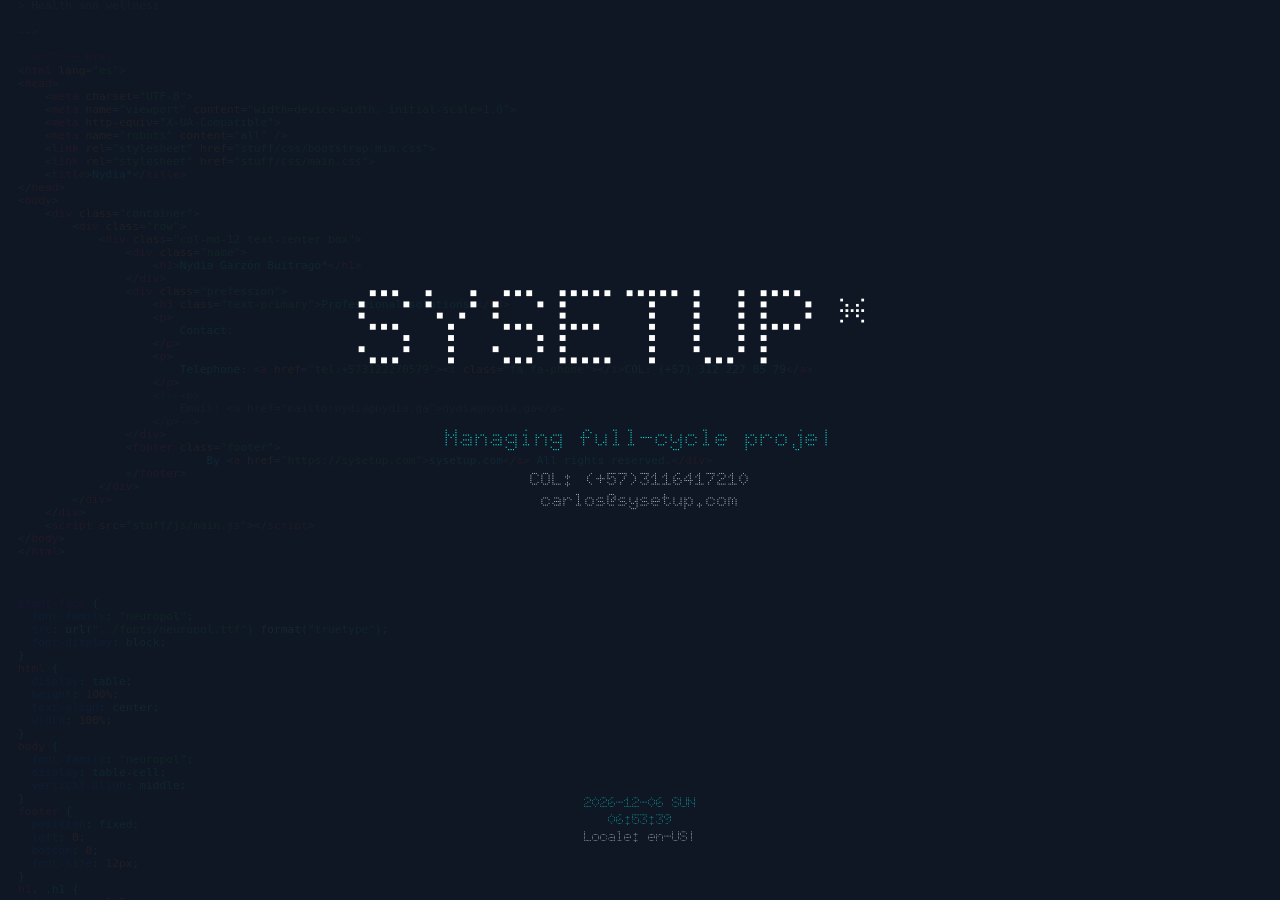
==== index.html @ 41db39b5 "refactor: fixing effect." ====
<!--

   ____             __             
  / __/_ _____ ___ / /___ _____ _/|
 _\ \/ // (_-</ -_) __/ // / _ > _<
/___/\_, /___/\__/\__/\_,_/ .__//  
    /___/                /_/       
> Systems development company.


-->
<!DOCTYPE html>
<html lang="en">

<head>
	<meta charset="UTF-8" />
	<meta name="viewport" content="width=device-width,initial-scale=1,viewport-fit=cover" />
	<title>SYSETUP</title>
	<meta http-equiv="X-UA-Compatible" content="IE=edge,chrome=1" />
	<meta name="description" content="Systems Development" />
	<meta name="robots" content="all" />
	<link rel="alternate" href="http://www.sysetup.com/" hreflang="en" />
	<meta name="keywords" content="Systems, apps, applications, software development" />
	<meta http-equiv="pics-label" content="Systems" />
	<meta property="og:locale" content="en_EN" />
	<meta property="og:type" content="website" />
	<meta property="og:title" content="SYSETUP Systems Development Company" />
	<meta property="og:description" content="Live systems & systems for your life" />
	<meta property="og:url" content="http://www.sysetup.com/" />
	<meta property="og:site_name" content="SYSETUP" />
	<meta property="og:image" content="https://pbs.twimg.com/profile_images/708121295607734272/ryRdiqN5.jpg" />
	<meta name="twitter:card" content="Sysetup" />
	<meta name="twitter:description" content="Live systems & systems for your life" />
	<meta name="twitter:title" content="SYSETUP Systems Development Company" />
	<meta name="twitter:site" content="@sysetup" />
	<meta name="twitter:image" content="https://pbs.twimg.com/profile_images/708121295607734272/ryRdiqN5.jpg" />
	<link rel="preload" href="fonts/Doto-Black.woff2" as="font" type="font/woff2" crossorigin>
	<link rel="apple-touch-icon" href="apple-touch-icon.png" />
	<link rel="icon" type="image/png" href="favicon.png" />
	<link rel="icon" href="favicon.png" />
	<link href="style/yj3.css" rel="stylesheet">
	<link href="style/colors.css" rel="stylesheet">
</head>

<body>
	<div id="particles-js"></div>
	<div class="main">
		<div class="logo">SYSETUP <span class="sup">*</span></div>
		<div id="description">Managing full-cycle projects: analysis, design, dev, deploy, maintenance.</div>
		<div class="telephone">
			<a href="tel:+573116417210">COL: (+57)3116417210</a>
		</div>
		<div class="email">
			<a href="mailto:carlos@sysetup.com">carlos@sysetup.com</a>
		</div>
	</div>
	<pre><code id="background"></code></pre>
	<div id="bottom">
		<div id="client"></div>
		<div class="date"></div>
		<div class="time"></div>
		<div id="connections">Systems development company.</div>
	</div>
	<script defer="defer" src="js/yj1.js"></script>
	<script src="js/highlight.min.js"></script>
</body>

</html>
---- style/yj3.css ----
@font-face {
  font-family: doto;
  src: url(../fonts/Doto-Black.woff2) format("woff2");
  /*font-display: block;*/
  font-weight: 100 900;
  font-style: normal;
  font-display: swap;
}

html {
  background-color: #0f1724;
  text-align: center;
  width: 100%;
}

body {
  display: flex;
  position: relative;
  flex-direction: column;
  min-height: 100vh;
  min-height: 100dvh;
  margin: 0;
  padding: 1.5rem 0;
  box-sizing: border-box;
  font-family: doto, sans-serif;
  color: #11ece5;
  font-weight: 300;
  font-variation-settings: "wght" 300, "ROND" 11;
}

a {
  color: #fff;
  text-decoration: none;
}

.main {
  position: relative;
  z-index: 1;
  flex: 1 1 auto;
  display: flex;
  flex-direction: column;
  justify-content: center;
  align-items: center;
  width: 100%;
  -webkit-transform: translateZ(0) translate3D(0, 0, 0);
  transform: translateZ(0) translate3D(0, 0, 0);
  -webkit-backface-visibility: hidden;
  backface-visibility: hidden;
  will-change: opacity;
}

#background {
  position: fixed;
  top: 0;
  left: 0;
  z-index: 0;
  white-space: pre-wrap;
  opacity: 0.07;
  height: 100%;
  width: -webkit-fill-available;
  width: -moz-available;
  overflow: hidden;
  padding: 0 18px;
  text-align: left;
  font-size: clamp(0.7rem, 1.3vw, 0.7rem);
}

#description:after,
#connections:after,
#background:after {
  content: "|";
  animation: blink 500ms linear infinite alternate;
}

@media (prefers-reduced-motion: reduce) {
  #description:after,
  #connections:after,
  #background:after {
    animation: none;
  }
}

#connections {
  color: #fff;
  width: 100%;
  min-height: 3rem;
}

#particles-js,
body > pre {
  position: fixed;
  inset: 0;
  z-index: 0;
  margin: 0;
  overflow: hidden;
  pointer-events: none;
}

.logo {
  display: inline-block;
  margin: 0 auto 1.5rem;
  padding: 0 1rem;
  font-family: doto, sans-serif;
  line-height: 1;
  color: #fff;
  text-align: center;
  font-size: clamp(2.5rem, 11vw, 7rem);
  font-weight: 400;
  font-variation-settings: "wght" 400, "ROND" 1;
}

#description {
  font-size: clamp(1.15rem, 1.9vw, 2rem);
  padding: 1rem 3rem;
}

#bottom {
  position: relative;
  z-index: 1;
  width: 100%;
  margin-top: auto;
  padding-top: 1rem;
  font-size: clamp(0.72rem, 1.1vw, 0.9rem);
}

.telephone {
  font-size: clamp(1rem, 1.4vw, 1.5rem);
}

.email {
  font-size: clamp(1rem, 1.4vw, 1.5rem);
}

/* Fallback styling, taken from Normalize: https://github.com/necolas/normalize.css */
.sub,
.sup {
  font-size: 47%;
  line-height: 0;
  position: relative;
  vertical-align: baseline;
}

.sub {
  bottom: -0.25em;
}

.sup {
  top: -0.7em;
  left: -1em;
}

#client {
  margin: 0 0 0 47px;
  padding: 11px 47px;
  /* border: 1px solid #11ece5; */
  /*height: 76px;
  width: 521px; */
  color: #fff;
  text-align: right;
}

@keyframes blink {
  40% {
    opacity: 1;
  }

  42% {
    opacity: 0.8;
  }

  43% {
    opacity: 1;
  }

  45% {
    opacity: 0.2;
  }

  46% {
    opacity: 1;
  }
}

@media (max-width: 575.98px), (max-height: 600px) {
  body {
    padding: 1rem 0.75rem;
    font-size: 1rem;
  }
  .logo {
    padding: 0 0.75rem;
    line-height: 0.8;
    margin: 0 auto 1.25rem;
  }
  #description {
    font-size: clamp(1rem, 3.6vw, 1.3rem);
    padding: 0.6rem 1.5rem;
  }
  .telephone,
  .email {
    font-size: clamp(0.9rem, 3vw, 1.1rem);
    padding: 0.6rem 1.5rem;
  }
  #background {
    font-size: clamp(0.7rem, 1.3vw, 0.7rem);
    padding: 0 12px;
  }
  #bottom {
    width: auto;
    font-size: clamp(0.7rem, 2.2vw, 0.85rem);
  }
  #client {
    margin: 0;
    padding: 0.75rem 1rem;
    text-align: center;
  }
  #connections {
    min-height: 2.4rem;
    padding: 0 0.75rem;
    word-break: break-word;
    white-space: normal;
  }
}

/* Landscape phones: split the two content blocks into columns to use the short
   viewport without stacking text rows on top of each other. */
@media (orientation: landscape) and (max-height: 575.98px) {
  body {
    display: grid;
    grid-template-columns: minmax(0, 1.12fr) minmax(13rem, 0.88fr);
    grid-template-rows: 1fr;
    align-items: center;
    column-gap: clamp(1rem, 4vw, 2.25rem);
    padding: max(0.75rem, env(safe-area-inset-top))
      max(0.75rem, env(safe-area-inset-right))
      max(0.75rem, env(safe-area-inset-bottom))
      max(0.75rem, env(safe-area-inset-left));
  }
  .main {
    grid-column: 1;
    justify-self: center;
    flex: none;
    justify-content: center;
    min-width: 0;
    padding-top: 0;
  }
  .logo {
    font-size: clamp(2rem, 11vh, 3.5rem);
    margin: 0 auto 0.5rem;
  }
  #description {
    font-size: clamp(0.9rem, 3vh, 1.15rem);
    padding: 0.4rem 1.5rem;
  }
  .telephone,
  .email {
    font-size: clamp(0.8rem, 2.4vh, 1rem);
    padding: 0.2rem 1rem;
  }
  #bottom {
    grid-column: 2;
    justify-self: center;
    width: 100%;
    margin-top: 0;
    padding-top: 0;
    font-size: clamp(0.68rem, 1.9vh, 0.82rem);
    text-align: left;
  }
  #client {
    padding: 0.4rem 1rem;
    text-align: left;
  }
  #connections {
    min-height: 1.8rem;
    max-height: 4.8rem;
    overflow: hidden;
    padding: 0;
  }
}

@media (max-width: 360px) {
  /* .logo {
    font-size: clamp(0.25rem, calc(100vw / 72), 1.1rem);
  } */
  #description,
  .telephone,
  .email {
    padding: 0.5rem 1rem;
  }
}
---- style/colors.css ----
/*!
  Theme: Colors
  Author: mrmrs (http://clrs.cc)
  License: ~ MIT (or more permissive) [via base16-schemes-source]
  Maintainer: @highlightjs/core-team
  Version: 2021.09.0
*/

/*
  WARNING: DO NOT EDIT THIS FILE DIRECTLY.

  This theme file was auto-generated from the Base16 scheme colors
  by the Highlight.js Base16 template builder.

  - https://github.com/highlightjs/base16-highlightjs
*/

/*
base00  #111111  Default Background
base01  #333333  Lighter Background (Used for status bars, line number and folding marks)
base02  #555555  Selection Background
base03  #777777  Comments, Invisibles, Line Highlighting
base04  #999999  Dark Foreground (Used for status bars)
base05  #bbbbbb  Default Foreground, Caret, Delimiters, Operators
base06  #dddddd  Light Foreground (Not often used)
base07  #ffffff  Light Background (Not often used)
base08  #ff4136  Variables, XML Tags, Markup Link Text, Markup Lists, Diff Deleted
base09  #ff851b  Integers, Boolean, Constants, XML Attributes, Markup Link Url
base0A  #ffdc00  Classes, Markup Bold, Search Text Background
base0B  #2ecc40  Strings, Inherited Class, Markup Code, Diff Inserted
base0C  #7fdbff  Support, Regular Expressions, Escape Characters, Markup Quotes
base0D  #0074d9  Functions, Methods, Attribute IDs, Headings
base0E  #b10dc9  Keywords, Storage, Selector, Markup Italic, Diff Changed
base0F  #85144b  Deprecated, Opening/Closing Embedded Language Tags, e.g. <?php ?>
*/

pre code.hljs {
  display: block;
  overflow-x: auto;
  padding: 1em;
}

code.hljs {
  padding: 3px 5px;
}

.hljs {
  color: #bbbbbb;
  /* background: #111111; */
}

.hljs::selection,
.hljs ::selection {
  background-color: #555555;
  color: #bbbbbb;
}


/* purposely do not highlight these things */
.hljs-formula,
.hljs-params,
.hljs-property
{}

/* base03 - #777777 -  Comments, Invisibles, Line Highlighting */
.hljs-comment {
  color: #777777;
}

/* base04 - #999999 -  Dark Foreground (Used for status bars) */
.hljs-tag {
  color: #999999;
}

/* base05 - #bbbbbb -  Default Foreground, Caret, Delimiters, Operators */
.hljs-subst,
.hljs-punctuation,
.hljs-operator {
  color: #bbbbbb;
}

.hljs-operator {
  opacity: 0.7;
}

/* base08 - Variables, XML Tags, Markup Link Text, Markup Lists, Diff Deleted */
.hljs-bullet,
.hljs-variable,
.hljs-template-variable,
.hljs-selector-tag,
.hljs-name,
.hljs-deletion {
  color: #ff4136;
}

/* base09 - Integers, Boolean, Constants, XML Attributes, Markup Link Url */
.hljs-symbol,
.hljs-number,
.hljs-link,
.hljs-attr,
.hljs-variable.constant_,
.hljs-literal {
  color: #ff851b;
}

/* base0A - Classes, Markup Bold, Search Text Background */
.hljs-title,
.hljs-class .hljs-title,
.hljs-title.class_
{
  color: #ffdc00;
}

.hljs-strong {
  font-weight:bold;
  color: #ffdc00;
}

/* base0B - Strings, Inherited Class, Markup Code, Diff Inserted */
.hljs-code,
.hljs-addition,
.hljs-title.class_.inherited__,
.hljs-string {
  color: #2ecc40;
}

/* base0C - Support, Regular Expressions, Escape Characters, Markup Quotes */
.hljs-built_in,
.hljs-doctag, /* guessing */
.hljs-quote,
.hljs-keyword.hljs-atrule,
.hljs-regexp {
  color: #7fdbff;
}

/* base0D - Functions, Methods, Attribute IDs, Headings */
.hljs-function .hljs-title,
.hljs-attribute,
.ruby .hljs-property,
.hljs-title.function_,
.hljs-section {
  color: #0074d9;
}

/* base0E - Keywords, Storage, Selector, Markup Italic, Diff Changed */
.hljs-type,
/* .hljs-selector-id, */
/* .hljs-selector-class, */
/* .hljs-selector-attr, */
/* .hljs-selector-pseudo, */
.hljs-template-tag,
.diff .hljs-meta,
.hljs-keyword {
  color: #b10dc9;
}
.hljs-emphasis {
  color: #b10dc9;
  font-style: italic;
}

/* base0F - Deprecated, Opening/Closing Embedded Language Tags, e.g. <?php ?> */
.hljs-meta,
/*
  prevent top level .keyword and .string scopes
  from leaking into meta by accident
*/
.hljs-meta .hljs-keyword,
.hljs-meta .hljs-string
{
  color: #85144b;
}

.hljs-meta .hljs-keyword,
/* for v10 compatible themes */
.hljs-meta-keyword {
  font-weight: bold;
}
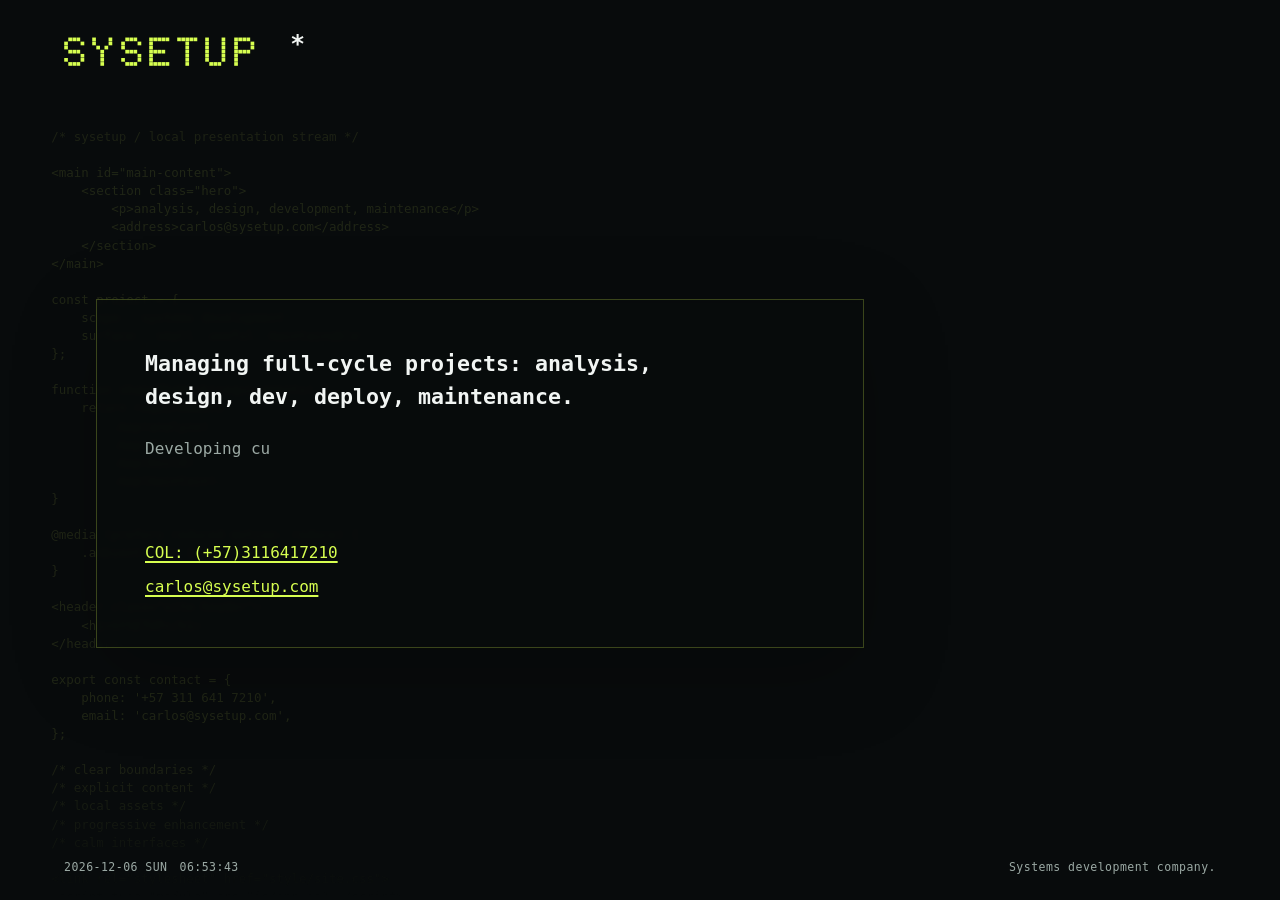
==== commit 68a43583: "refactor: Improved performance." ====
--- a/index.html
+++ b/index.html
@@ -1,68 +1,97 @@
 <!--
 
-   ____             __             
+   ____             __
   / __/_ _____ ___ / /___ _____ _/|
  _\ \/ // (_-</ -_) __/ // / _ > _<
-/___/\_, /___/\__/\__/\_,_/ .__//  
-    /___/                /_/       
+/___/\_, /___/\__/\__/\_,_/ .__//
+    /___/                /_/
 > Systems development company.
 
+-->
+<!doctype html>
+<html lang="en">
+    <head>
+        <meta charset="UTF-8" />
+        <meta
+            name="viewport"
+            content="width=device-width,initial-scale=1,viewport-fit=cover"
+        />
+        <title>SYSETUP</title>
+        <meta name="description" content="Systems Development" />
+        <link rel="canonical" href="https://sysetup.com/" />
+        <meta property="og:locale" content="en_US" />
+        <meta property="og:type" content="website" />
+        <meta
+            property="og:title"
+            content="SYSETUP Systems Development Company"
+        />
+        <meta
+            property="og:description"
+            content="Live systems &amp; systems for your life"
+        />
+        <meta property="og:url" content="https://sysetup.com/" />
+        <meta property="og:site_name" content="SYSETUP" />
+        <meta name="twitter:card" content="summary" />
+        <meta
+            name="twitter:description"
+            content="Live systems &amp; systems for your life"
+        />
+        <meta
+            name="twitter:title"
+            content="SYSETUP Systems Development Company"
+        />
+        <meta name="twitter:site" content="@sysetup" />
+        <link
+            rel="preload"
+            href="fonts/Doto-Black.woff2"
+            as="font"
+            type="font/woff2"
+            crossorigin
+        />
+        <link rel="icon" type="image/png" href="favicon.png" />
+        <link rel="stylesheet" href="style/site.css" />
+    </head>
 
--->
-<!DOCTYPE html>
-<html lang="en">
+    <body>
+        <a class="skip-link" href="#main-content">Skip to content</a>
+        <pre class="ambient-code" aria-hidden="true"><code
+            data-role="background"
+        ></code></pre>
 
-<head>
-	<meta charset="UTF-8" />
-	<meta name="viewport" content="width=device-width,initial-scale=1,viewport-fit=cover" />
-	<title>SYSETUP</title>
-	<meta http-equiv="X-UA-Compatible" content="IE=edge,chrome=1" />
-	<meta name="description" content="Systems Development" />
-	<meta name="robots" content="all" />
-	<link rel="alternate" href="http://www.sysetup.com/" hreflang="en" />
-	<meta name="keywords" content="Systems, apps, applications, software development" />
-	<meta http-equiv="pics-label" content="Systems" />
-	<meta property="og:locale" content="en_EN" />
-	<meta property="og:type" content="website" />
-	<meta property="og:title" content="SYSETUP Systems Development Company" />
-	<meta property="og:description" content="Live systems & systems for your life" />
-	<meta property="og:url" content="http://www.sysetup.com/" />
-	<meta property="og:site_name" content="SYSETUP" />
-	<meta property="og:image" content="https://pbs.twimg.com/profile_images/708121295607734272/ryRdiqN5.jpg" />
-	<meta name="twitter:card" content="Sysetup" />
-	<meta name="twitter:description" content="Live systems & systems for your life" />
-	<meta name="twitter:title" content="SYSETUP Systems Development Company" />
-	<meta name="twitter:site" content="@sysetup" />
-	<meta name="twitter:image" content="https://pbs.twimg.com/profile_images/708121295607734272/ryRdiqN5.jpg" />
-	<link rel="preload" href="fonts/Doto-Black.woff2" as="font" type="font/woff2" crossorigin>
-	<link rel="apple-touch-icon" href="apple-touch-icon.png" />
-	<link rel="icon" type="image/png" href="favicon.png" />
-	<link rel="icon" href="favicon.png" />
-	<link href="style/yj3.css" rel="stylesheet">
-	<link href="style/colors.css" rel="stylesheet">
-</head>
+        <header class="site-header">
+            <h1 class="brand">SYSETUP <span class="brand-sup">*</span></h1>
+        </header>
 
-<body>
-	<div id="particles-js"></div>
-	<div class="main">
-		<div class="logo">SYSETUP <span class="sup">*</span></div>
-		<div id="description">Managing full-cycle projects: analysis, design, dev, deploy, maintenance.</div>
-		<div class="telephone">
-			<a href="tel:+573116417210">COL: (+57)3116417210</a>
-		</div>
-		<div class="email">
-			<a href="mailto:carlos@sysetup.com">carlos@sysetup.com</a>
-		</div>
-	</div>
-	<pre><code id="background"></code></pre>
-	<div id="bottom">
-		<div id="client"></div>
-		<div class="date"></div>
-		<div class="time"></div>
-		<div id="connections">Systems development company.</div>
-	</div>
-	<script defer="defer" src="js/yj1.js"></script>
-	<script src="js/highlight.min.js"></script>
-</body>
+        <main class="site-main" id="main-content">
+            <section class="hero" aria-label="Services and contact">
+                <p class="hero-description">
+                    Managing full-cycle projects: analysis, design, dev,
+                    deploy, maintenance.
+                </p>
+                <p
+                    class="hero-rotator"
+                    aria-hidden="true"
+                    data-role="typewriter"
+                ></p>
+                <address class="contact-list">
+                    <a class="contact-link" href="tel:+573116417210"
+                        >COL:&nbsp;(+57)3116417210</a
+                    >
+                    <a class="contact-link" href="mailto:carlos@sysetup.com"
+                        >carlos@sysetup.com</a
+                    >
+                </address>
+            </section>
+        </main>
 
+        <footer class="site-footer">
+            <p class="status-clock">
+                <time data-role="date" datetime=""></time>
+                <time data-role="time" datetime=""></time>
+            </p>
+            <p class="site-note">Systems development company.</p>
+        </footer>
+
+        <script type="module" src="js/app.js"></script>
+    </body>
 </html>
--- a/style/site.css
+++ b/style/site.css
@@ -0,0 +1,252 @@
+@font-face {
+    font-family: 'Doto';
+    src: url('../fonts/Doto-Black.woff2') format('woff2');
+    font-display: swap;
+    font-style: normal;
+    font-weight: 100 900;
+}
+
+:root {
+    color-scheme: dark;
+    --page-background: #080b0c;
+    --page-foreground: #f1f5f3;
+    --muted-foreground: #9ba9a4;
+    --accent: #d7ff50;
+    --accent-soft: #9cae49;
+    --line: rgb(215 255 80 / 24%);
+    --panel: rgb(8 11 12 / 82%);
+    --display-font: 'Doto', 'Arial Black', sans-serif;
+    --body-font: ui-monospace, 'Cascadia Code', 'SFMono-Regular', Consolas,
+        monospace;
+}
+
+* {
+    box-sizing: border-box;
+}
+
+html {
+    min-height: 100%;
+    background: var(--page-background);
+}
+
+body {
+    display: grid;
+    grid-template-rows: auto 1fr auto;
+    min-height: 100vh;
+    margin: 0;
+    overflow-x: hidden;
+    background: var(--page-background);
+    color: var(--page-foreground);
+    font-family: var(--body-font);
+    line-height: 1.5;
+}
+
+a {
+    color: inherit;
+    text-decoration-thickness: 0.12em;
+    text-underline-offset: 0.2em;
+}
+
+a:hover {
+    color: var(--accent);
+}
+
+:focus-visible {
+    outline: 2px solid var(--accent);
+    outline-offset: 0.25rem;
+}
+
+::selection {
+    background: var(--accent);
+    color: var(--page-background);
+}
+
+.ambient-code {
+    position: fixed;
+    z-index: 0;
+    inset: 0;
+    margin: 0;
+    padding: clamp(4.5rem, 10vw, 8rem) clamp(1rem, 4vw, 4rem);
+    overflow: hidden;
+    color: var(--accent-soft);
+    font-family: var(--body-font);
+    font-size: clamp(0.58rem, 1.2vw, 0.78rem);
+    line-height: 1.45;
+    opacity: 0.16;
+    pointer-events: none;
+    user-select: none;
+    white-space: pre-wrap;
+    overflow-wrap: anywhere;
+    mask-image: linear-gradient(to bottom, transparent, black 18%, black 82%, transparent);
+}
+
+.ambient-code code {
+    display: block;
+    min-height: 100%;
+}
+
+.site-header,
+.site-main,
+.site-footer {
+    position: relative;
+    z-index: 1;
+}
+
+.site-header {
+    padding: clamp(1rem, 3vw, 2rem) clamp(1.25rem, 5vw, 5rem);
+}
+
+.brand {
+    margin: 0;
+    color: var(--accent);
+    font-family: var(--display-font);
+    font-size: clamp(1.4rem, 3.2vw, 2.6rem);
+    font-weight: 900;
+    letter-spacing: 0.08em;
+    line-height: 1;
+}
+
+.brand-sup {
+    color: var(--page-foreground);
+    font-family: var(--body-font);
+    font-size: 0.6em;
+    vertical-align: top;
+}
+
+.site-main {
+    display: grid;
+    align-items: center;
+    width: min(100% - 2.5rem, 68rem);
+    margin: 0 auto;
+    padding: clamp(3rem, 12vh, 9rem) 0;
+}
+
+.hero {
+    width: min(100%, 48rem);
+    padding: clamp(1.25rem, 4vw, 3rem);
+    border: 1px solid var(--line);
+    background: var(--panel);
+    box-shadow: 0 1.5rem 5rem rgb(0 0 0 / 24%);
+    backdrop-filter: blur(0.18rem);
+}
+
+.hero-description {
+    max-width: 34rem;
+    margin: 0;
+    color: var(--page-foreground);
+    font-size: clamp(1rem, 2vw, 1.35rem);
+    font-weight: 600;
+}
+
+.hero-rotator {
+    min-height: 3em;
+    margin: 1.5rem 0 0;
+    color: var(--muted-foreground);
+    font-size: clamp(0.85rem, 1.6vw, 1rem);
+}
+
+.contact-list {
+    display: grid;
+    gap: 0.65rem;
+    margin-top: clamp(2rem, 5vw, 3.5rem);
+    font-style: normal;
+}
+
+.contact-link {
+    width: fit-content;
+    max-width: 100%;
+    color: var(--accent);
+    overflow-wrap: anywhere;
+}
+
+.site-footer {
+    display: flex;
+    align-items: end;
+    justify-content: space-between;
+    gap: 1rem;
+    padding: 1rem clamp(1.25rem, 5vw, 5rem) 1.5rem;
+    color: var(--muted-foreground);
+    font-size: 0.72rem;
+    letter-spacing: 0.04em;
+}
+
+.status-clock,
+.site-note {
+    margin: 0;
+}
+
+.status-clock {
+    display: flex;
+    flex-wrap: wrap;
+    gap: 0.75rem;
+}
+
+.site-note {
+    text-align: right;
+}
+
+.skip-link {
+    position: fixed;
+    z-index: 2;
+    top: 0.75rem;
+    left: 0.75rem;
+    padding: 0.65rem 0.9rem;
+    transform: translateY(-180%);
+    background: var(--accent);
+    color: var(--page-background);
+    font-weight: 700;
+}
+
+.skip-link:focus {
+    transform: translateY(0);
+}
+
+@media (width <= 575.98px) {
+    .site-main {
+        width: min(100% - 1.5rem, 68rem);
+        padding-block: 2.5rem;
+    }
+
+    .hero {
+        padding: 1.15rem;
+    }
+
+    .site-footer {
+        align-items: start;
+        flex-direction: column;
+        padding-inline: 0.75rem;
+    }
+
+    .site-note {
+        text-align: left;
+    }
+}
+
+@media (orientation: landscape) and (height <= 34rem) {
+    .site-main {
+        align-items: start;
+        padding-block: 2rem;
+    }
+}
+
+@media (prefers-reduced-motion: reduce) {
+    *,
+    *::before,
+    *::after {
+        scroll-behavior: auto !important;
+        animation-duration: 0.01ms !important;
+        animation-iteration-count: 1 !important;
+        transition-duration: 0.01ms !important;
+    }
+}
+
+@media (forced-colors: active) {
+    .hero {
+        border: 1px solid CanvasText;
+        background: Canvas;
+    }
+
+    .ambient-code {
+        display: none;
+    }
+}
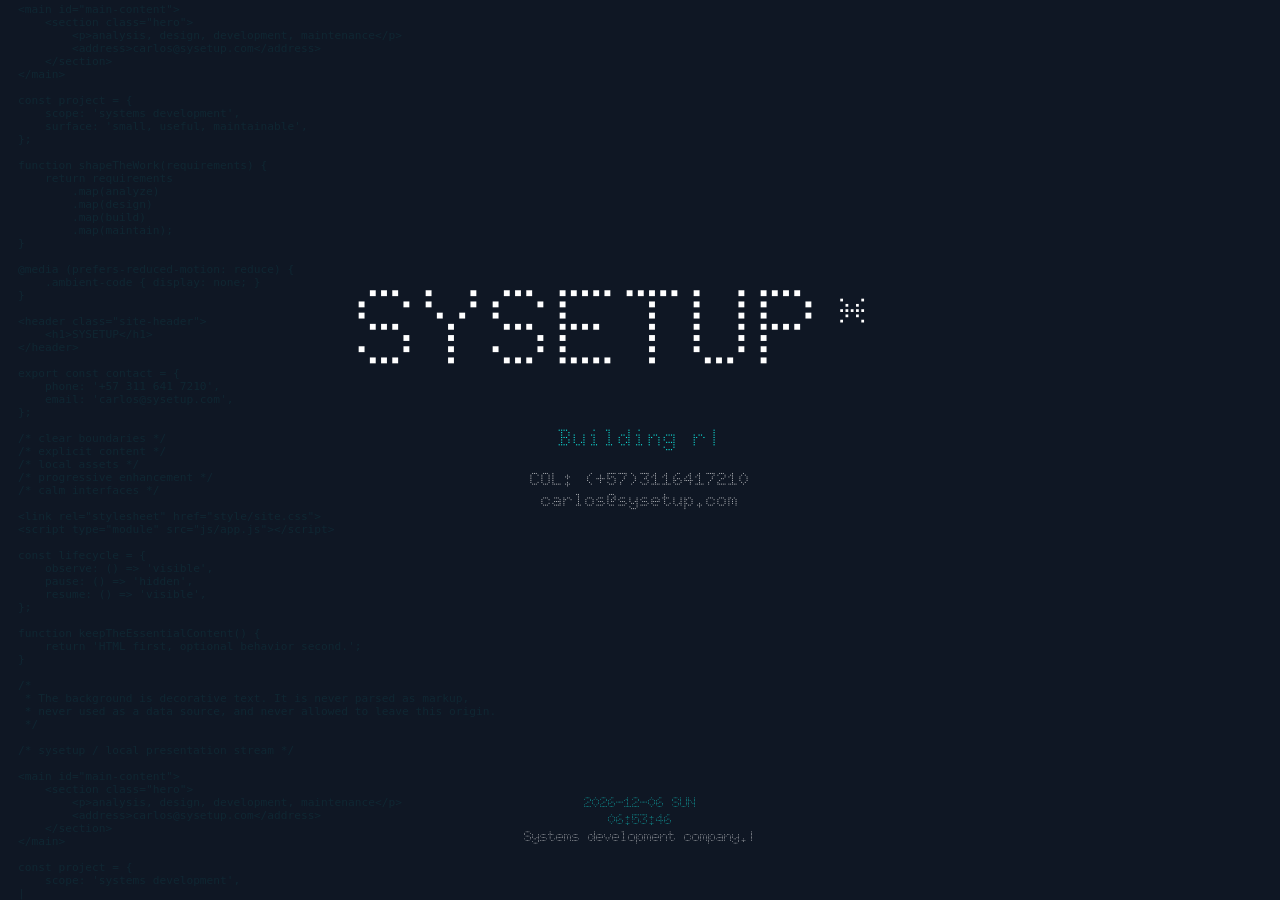
==== commit 553bc994: "refactor: style." ====
--- a/index.html
+++ b/index.html
@@ -17,7 +17,14 @@
             content="width=device-width,initial-scale=1,viewport-fit=cover"
         />
         <title>SYSETUP</title>
+        <meta http-equiv="X-UA-Compatible" content="IE=edge" />
         <meta name="description" content="Systems Development" />
+        <meta name="robots" content="all" />
+        <link rel="alternate" href="https://sysetup.com/" hreflang="en" />
+        <meta
+            name="keywords"
+            content="Systems, apps, applications, software development"
+        />
         <link rel="canonical" href="https://sysetup.com/" />
         <meta property="og:locale" content="en_US" />
         <meta property="og:type" content="website" />
@@ -31,6 +38,10 @@
         />
         <meta property="og:url" content="https://sysetup.com/" />
         <meta property="og:site_name" content="SYSETUP" />
+        <meta
+            property="og:image"
+            content="https://pbs.twimg.com/profile_images/708121295607734272/ryRdiqN5.jpg"
+        />
         <meta name="twitter:card" content="summary" />
         <meta
             name="twitter:description"
@@ -41,6 +52,10 @@
             content="SYSETUP Systems Development Company"
         />
         <meta name="twitter:site" content="@sysetup" />
+        <meta
+            name="twitter:image"
+            content="https://pbs.twimg.com/profile_images/708121295607734272/ryRdiqN5.jpg"
+        />
         <link
             rel="preload"
             href="fonts/Doto-Black.woff2"
@@ -48,6 +63,7 @@
             type="font/woff2"
             crossorigin
         />
+        <link rel="apple-touch-icon" href="favicon.png" />
         <link rel="icon" type="image/png" href="favicon.png" />
         <link rel="stylesheet" href="style/site.css" />
     </head>
@@ -58,21 +74,15 @@
             data-role="background"
         ></code></pre>
 
-        <header class="site-header">
-            <h1 class="brand">SYSETUP <span class="brand-sup">*</span></h1>
-        </header>
-
         <main class="site-main" id="main-content">
+            <header class="site-header">
+                <h1 class="brand">SYSETUP <span class="brand-sup">*</span></h1>
+            </header>
             <section class="hero" aria-label="Services and contact">
-                <p class="hero-description">
-                    Managing full-cycle projects: analysis, design, dev,
-                    deploy, maintenance.
+                <p class="hero-description" data-role="typewriter">
+                    Managing full-cycle projects: analysis, design, dev, deploy,
+                    maintenance.
                 </p>
-                <p
-                    class="hero-rotator"
-                    aria-hidden="true"
-                    data-role="typewriter"
-                ></p>
                 <address class="contact-list">
                     <a class="contact-link" href="tel:+573116417210"
                         >COL:&nbsp;(+57)3116417210</a
@@ -85,9 +95,10 @@
         </main>
 
         <footer class="site-footer">
+            <div class="client" aria-hidden="true"></div>
             <p class="status-clock">
-                <time data-role="date" datetime=""></time>
-                <time data-role="time" datetime=""></time>
+                <span data-role="date"></span>
+                <span data-role="time"></span>
             </p>
             <p class="site-note">Systems development company.</p>
         </footer>
--- a/style/site.css
+++ b/style/site.css
@@ -1,64 +1,42 @@
 @font-face {
-    font-family: 'Doto';
+    font-family: doto;
     src: url('../fonts/Doto-Black.woff2') format('woff2');
+    font-weight: 100 900;
+    font-style: normal;
     font-display: swap;
-    font-style: normal;
-    font-weight: 100 900;
-}
-
-:root {
-    color-scheme: dark;
-    --page-background: #080b0c;
-    --page-foreground: #f1f5f3;
-    --muted-foreground: #9ba9a4;
-    --accent: #d7ff50;
-    --accent-soft: #9cae49;
-    --line: rgb(215 255 80 / 24%);
-    --panel: rgb(8 11 12 / 82%);
-    --display-font: 'Doto', 'Arial Black', sans-serif;
-    --body-font: ui-monospace, 'Cascadia Code', 'SFMono-Regular', Consolas,
-        monospace;
-}
-
-* {
+}
+
+html {
+    width: 100%;
+    background-color: #0f1724;
+    text-align: center;
+}
+
+body {
+    display: flex;
+    position: relative;
+    flex-direction: column;
+    min-height: 100vh;
+    min-height: 100dvh;
     box-sizing: border-box;
-}
-
-html {
-    min-height: 100%;
-    background: var(--page-background);
-}
-
-body {
-    display: grid;
-    grid-template-rows: auto 1fr auto;
-    min-height: 100vh;
-    margin: 0;
-    overflow-x: hidden;
-    background: var(--page-background);
-    color: var(--page-foreground);
-    font-family: var(--body-font);
-    line-height: 1.5;
+    margin: 0;
+    padding: 1.5rem 0;
+    color: #11ece5;
+    font-family: doto, sans-serif;
+    font-weight: 300;
+    font-variation-settings:
+        'wght' 300,
+        'ROND' 11;
 }
 
 a {
-    color: inherit;
-    text-decoration-thickness: 0.12em;
-    text-underline-offset: 0.2em;
-}
-
-a:hover {
-    color: var(--accent);
+    color: #fff;
+    text-decoration: none;
 }
 
 :focus-visible {
-    outline: 2px solid var(--accent);
+    outline: 2px solid #11ece5;
     outline-offset: 0.25rem;
-}
-
-::selection {
-    background: var(--accent);
-    color: var(--page-background);
 }
 
 .ambient-code {
@@ -66,187 +44,281 @@
     z-index: 0;
     inset: 0;
     margin: 0;
-    padding: clamp(4.5rem, 10vw, 8rem) clamp(1rem, 4vw, 4rem);
     overflow: hidden;
-    color: var(--accent-soft);
-    font-family: var(--body-font);
-    font-size: clamp(0.58rem, 1.2vw, 0.78rem);
-    line-height: 1.45;
-    opacity: 0.16;
     pointer-events: none;
-    user-select: none;
+}
+
+.ambient-code code {
+    display: flex;
+    position: fixed;
+    top: 0;
+    left: 0;
+    z-index: 0;
+    flex-direction: column;
+    justify-content: flex-end;
+    width: 100%;
+    height: 100%;
+    box-sizing: border-box;
+    padding: 0 18px;
+    overflow: hidden;
+    opacity: 0.07;
+    text-align: left;
+    font-size: clamp(0.7rem, 1.3vw, 0.7rem);
     white-space: pre-wrap;
     overflow-wrap: anywhere;
-    mask-image: linear-gradient(to bottom, transparent, black 18%, black 82%, transparent);
-}
-
-.ambient-code code {
+}
+
+.site-main {
+    position: relative;
+    z-index: 1;
+    display: flex;
+    flex: 1 1 auto;
+    flex-direction: column;
+    align-items: center;
+    justify-content: center;
+    width: 100%;
+    transform: translateZ(0) translate3d(0, 0, 0);
+    backface-visibility: hidden;
+    will-change: opacity;
+}
+
+.site-header,
+.hero {
+    width: 100%;
+}
+
+.brand {
+    display: inline-block;
+    margin: 0 auto 1.5rem;
+    padding: 0 1rem;
+    color: #fff;
+    font-family: doto, sans-serif;
+    font-size: clamp(2.5rem, 11vw, 7rem);
+    font-weight: 400;
+    font-variation-settings:
+        'wght' 400,
+        'ROND' 1;
+    line-height: 1;
+    text-align: center;
+}
+
+.brand-sup {
+    position: relative;
+    top: -0.7em;
+    left: -1em;
+    font-size: 47%;
+    line-height: 0;
+    vertical-align: baseline;
+}
+
+.hero-description {
+    margin: 0;
+    padding: 1rem 3rem;
+    font-size: clamp(1.15rem, 1.9vw, 2rem);
+}
+
+.contact-list {
+    margin: 0;
+    font-style: normal;
+}
+
+.contact-link {
     display: block;
-    min-height: 100%;
-}
-
-.site-header,
-.site-main,
+    font-size: clamp(1rem, 1.4vw, 1.5rem);
+}
+
+.hero-description::after,
+.site-note::after,
+.ambient-code code::after {
+    content: '|';
+    animation: blink 500ms linear infinite alternate;
+}
+
 .site-footer {
     position: relative;
     z-index: 1;
-}
-
-.site-header {
-    padding: clamp(1rem, 3vw, 2rem) clamp(1.25rem, 5vw, 5rem);
-}
-
-.brand {
-    margin: 0;
-    color: var(--accent);
-    font-family: var(--display-font);
-    font-size: clamp(1.4rem, 3.2vw, 2.6rem);
-    font-weight: 900;
-    letter-spacing: 0.08em;
-    line-height: 1;
-}
-
-.brand-sup {
-    color: var(--page-foreground);
-    font-family: var(--body-font);
-    font-size: 0.6em;
-    vertical-align: top;
-}
-
-.site-main {
-    display: grid;
-    align-items: center;
-    width: min(100% - 2.5rem, 68rem);
-    margin: 0 auto;
-    padding: clamp(3rem, 12vh, 9rem) 0;
-}
-
-.hero {
-    width: min(100%, 48rem);
-    padding: clamp(1.25rem, 4vw, 3rem);
-    border: 1px solid var(--line);
-    background: var(--panel);
-    box-shadow: 0 1.5rem 5rem rgb(0 0 0 / 24%);
-    backdrop-filter: blur(0.18rem);
-}
-
-.hero-description {
-    max-width: 34rem;
-    margin: 0;
-    color: var(--page-foreground);
-    font-size: clamp(1rem, 2vw, 1.35rem);
-    font-weight: 600;
-}
-
-.hero-rotator {
-    min-height: 3em;
-    margin: 1.5rem 0 0;
-    color: var(--muted-foreground);
-    font-size: clamp(0.85rem, 1.6vw, 1rem);
-}
-
-.contact-list {
-    display: grid;
-    gap: 0.65rem;
-    margin-top: clamp(2rem, 5vw, 3.5rem);
-    font-style: normal;
-}
-
-.contact-link {
-    width: fit-content;
-    max-width: 100%;
-    color: var(--accent);
-    overflow-wrap: anywhere;
-}
-
-.site-footer {
-    display: flex;
-    align-items: end;
-    justify-content: space-between;
-    gap: 1rem;
-    padding: 1rem clamp(1.25rem, 5vw, 5rem) 1.5rem;
-    color: var(--muted-foreground);
-    font-size: 0.72rem;
-    letter-spacing: 0.04em;
-}
-
-.status-clock,
+    width: 100%;
+    margin-top: auto;
+    padding-top: 1rem;
+    font-size: clamp(0.72rem, 1.1vw, 0.9rem);
+}
+
+.client {
+    margin: 0 0 0 47px;
+    padding: 11px 47px;
+    color: #fff;
+    text-align: right;
+}
+
+.status-clock {
+    margin: 0;
+}
+
+.status-clock [data-role] {
+    display: block;
+}
+
 .site-note {
-    margin: 0;
-}
-
-.status-clock {
-    display: flex;
-    flex-wrap: wrap;
-    gap: 0.75rem;
-}
-
-.site-note {
-    text-align: right;
+    width: 100%;
+    min-height: 3rem;
+    margin: 0;
+    color: #fff;
 }
 
 .skip-link {
     position: fixed;
     z-index: 2;
-    top: 0.75rem;
-    left: 0.75rem;
+    top: 1rem;
+    left: 1rem;
     padding: 0.65rem 0.9rem;
-    transform: translateY(-180%);
-    background: var(--accent);
-    color: var(--page-background);
-    font-weight: 700;
+    transform: translateY(-200%);
+    background: #fff;
+    color: #0f1724;
 }
 
 .skip-link:focus {
     transform: translateY(0);
 }
 
-@media (width <= 575.98px) {
+@keyframes blink {
+    40% {
+        opacity: 1;
+    }
+
+    42% {
+        opacity: 0.8;
+    }
+
+    43% {
+        opacity: 1;
+    }
+
+    45% {
+        opacity: 0.2;
+    }
+
+    46% {
+        opacity: 1;
+    }
+}
+
+@media (prefers-reduced-motion: reduce) {
+    .hero-description::after,
+    .site-note::after,
+    .ambient-code code::after {
+        animation: none;
+    }
+}
+
+@media (width <= 575.98px), (height <= 600px) {
+    body {
+        padding: 1rem 0.75rem;
+        font-size: 1rem;
+    }
+
+    .brand {
+        margin: 0 auto 1.25rem;
+        padding: 0 0.75rem;
+        line-height: 0.8;
+    }
+
+    .hero-description {
+        padding: 0.6rem 1.5rem;
+        font-size: clamp(1rem, 3.6vw, 1.3rem);
+    }
+
+    .contact-link {
+        padding: 0.6rem 1.5rem;
+        font-size: clamp(0.9rem, 3vw, 1.1rem);
+    }
+
+    .ambient-code code {
+        padding: 0 12px;
+        font-size: clamp(0.7rem, 1.3vw, 0.7rem);
+    }
+
+    .site-footer {
+        width: auto;
+        font-size: clamp(0.7rem, 2.2vw, 0.85rem);
+    }
+
+    .client {
+        margin: 0;
+        padding: 0.75rem 1rem;
+        text-align: center;
+    }
+
+    .site-note {
+        min-height: 2.4rem;
+        padding: 0 0.75rem;
+        overflow-wrap: anywhere;
+        white-space: normal;
+    }
+}
+
+@media (orientation: landscape) and (height <= 575.98px) {
+    body {
+        display: grid;
+        grid-template-columns: minmax(0, 1.12fr) minmax(13rem, 0.88fr);
+        grid-template-rows: 1fr;
+        align-items: center;
+        column-gap: clamp(1rem, 4vw, 2.25rem);
+        padding: max(0.75rem, env(safe-area-inset-top))
+            max(0.75rem, env(safe-area-inset-right))
+            max(0.75rem, env(safe-area-inset-bottom))
+            max(0.75rem, env(safe-area-inset-left));
+    }
+
     .site-main {
-        width: min(100% - 1.5rem, 68rem);
-        padding-block: 2.5rem;
-    }
-
-    .hero {
-        padding: 1.15rem;
+        grid-column: 1;
+        justify-self: center;
+        flex: none;
+        justify-content: center;
+        min-width: 0;
+        padding-top: 0;
+    }
+
+    .brand {
+        margin: 0 auto 0.5rem;
+        font-size: clamp(2rem, 11vh, 3.5rem);
+    }
+
+    .hero-description {
+        padding: 0.4rem 1.5rem;
+        font-size: clamp(0.9rem, 3vh, 1.15rem);
+    }
+
+    .contact-link {
+        padding: 0.2rem 1rem;
+        font-size: clamp(0.8rem, 2.4vh, 1rem);
     }
 
     .site-footer {
-        align-items: start;
-        flex-direction: column;
-        padding-inline: 0.75rem;
+        grid-column: 2;
+        justify-self: center;
+        width: 100%;
+        margin-top: 0;
+        padding-top: 0;
+        font-size: clamp(0.68rem, 1.9vh, 0.82rem);
+        text-align: left;
+    }
+
+    .client {
+        padding: 0.4rem 1rem;
+        text-align: left;
     }
 
     .site-note {
-        text-align: left;
-    }
-}
-
-@media (orientation: landscape) and (height <= 34rem) {
-    .site-main {
-        align-items: start;
-        padding-block: 2rem;
-    }
-}
-
-@media (prefers-reduced-motion: reduce) {
-    *,
-    *::before,
-    *::after {
-        scroll-behavior: auto !important;
-        animation-duration: 0.01ms !important;
-        animation-iteration-count: 1 !important;
-        transition-duration: 0.01ms !important;
-    }
-}
-
-@media (forced-colors: active) {
-    .hero {
-        border: 1px solid CanvasText;
-        background: Canvas;
-    }
-
-    .ambient-code {
-        display: none;
-    }
-}
+        min-height: 1.8rem;
+        max-height: 4.8rem;
+        padding: 0;
+        overflow: hidden;
+    }
+}
+
+@media (width <= 360px) {
+    .hero-description,
+    .contact-link {
+        padding: 0.5rem 1rem;
+    }
+}
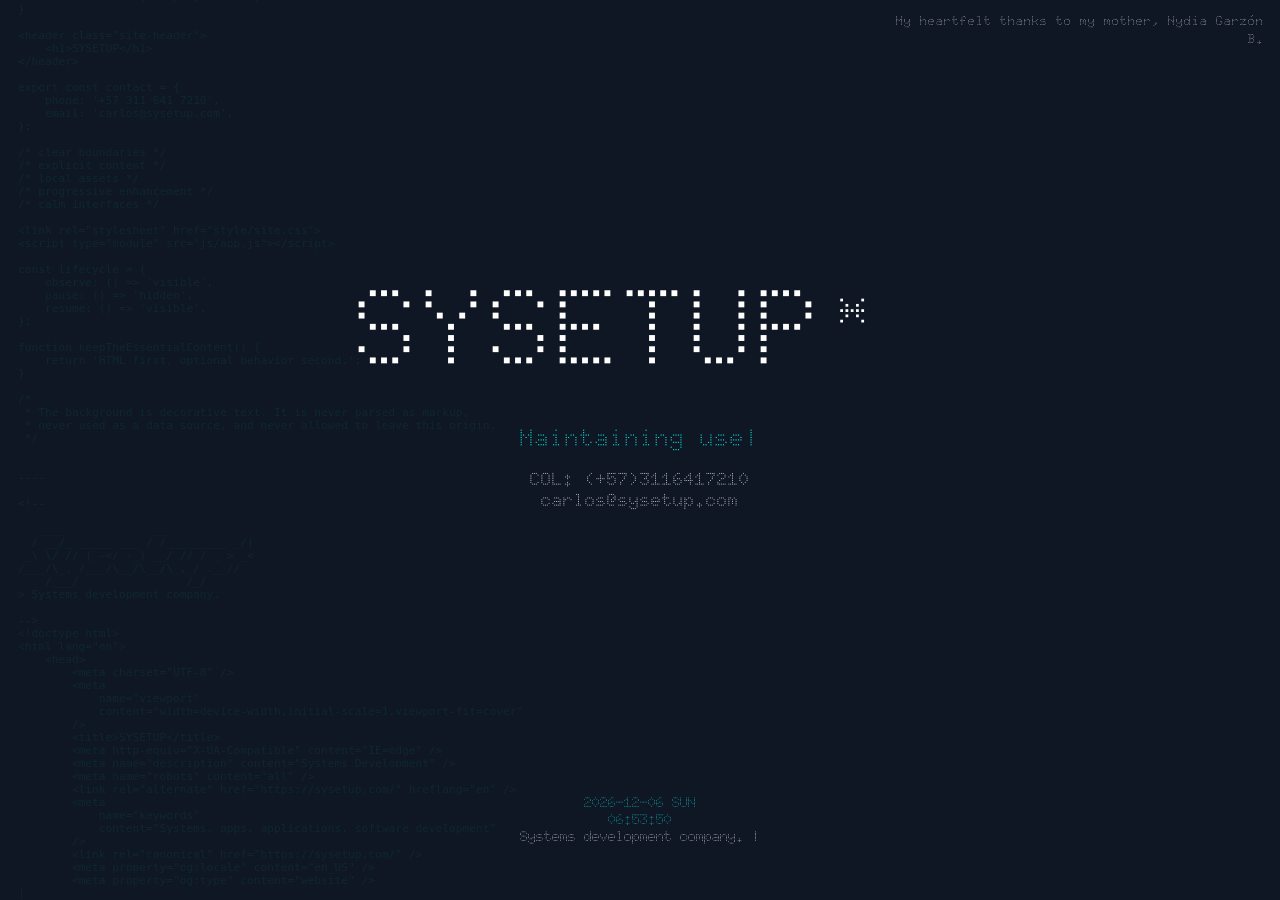
==== commit db971b3e: "refactor: My heartfelt thanks to my mother, Nydia Garzón B." ====
--- a/index.html
+++ b/index.html
@@ -70,6 +70,9 @@
 
     <body>
         <a class="skip-link" href="#main-content">Skip to content</a>
+        <aside class="site-credit" aria-label="Acknowledgment">
+            My heartfelt thanks to my mother, Nydia Garzón B.
+        </aside>
         <pre class="ambient-code" aria-hidden="true"><code
             data-role="background"
         ></code></pre>
@@ -100,7 +103,9 @@
                 <span data-role="date"></span>
                 <span data-role="time"></span>
             </p>
-            <p class="site-note">Systems development company.</p>
+            <p class="site-note" data-role="client-location">
+                Systems development company.
+            </p>
         </footer>
 
         <script type="module" src="js/app.js"></script>
--- a/style/site.css
+++ b/style/site.css
@@ -82,6 +82,30 @@
     will-change: opacity;
 }
 
+/* Page acknowledgment. */
+.site-credit {
+    /* Positioning */
+    position: absolute;
+    z-index: 2;
+    top: 0.75rem;
+    right: 1rem;
+
+    /* Box Model */
+    max-width: min(24rem, calc(100% - 2rem));
+    margin: 0;
+
+    /* Color */
+    color: #fff;
+
+    /* Text */
+    font-size: clamp(0.65rem, 1vw, 0.8rem);
+    line-height: 1.4;
+    text-align: right;
+
+    /* Other */
+    overflow-wrap: anywhere;
+}
+
 .site-header,
 .hero {
     width: 100%;
@@ -214,6 +238,13 @@
     body {
         padding: 1rem 0.75rem;
         font-size: 1rem;
+    }
+
+    .site-credit {
+        top: 0.5rem;
+        right: 0.75rem;
+        max-width: calc(100% - 1.5rem);
+        font-size: clamp(0.6rem, 2.2vw, 0.75rem);
     }
 
     .brand {
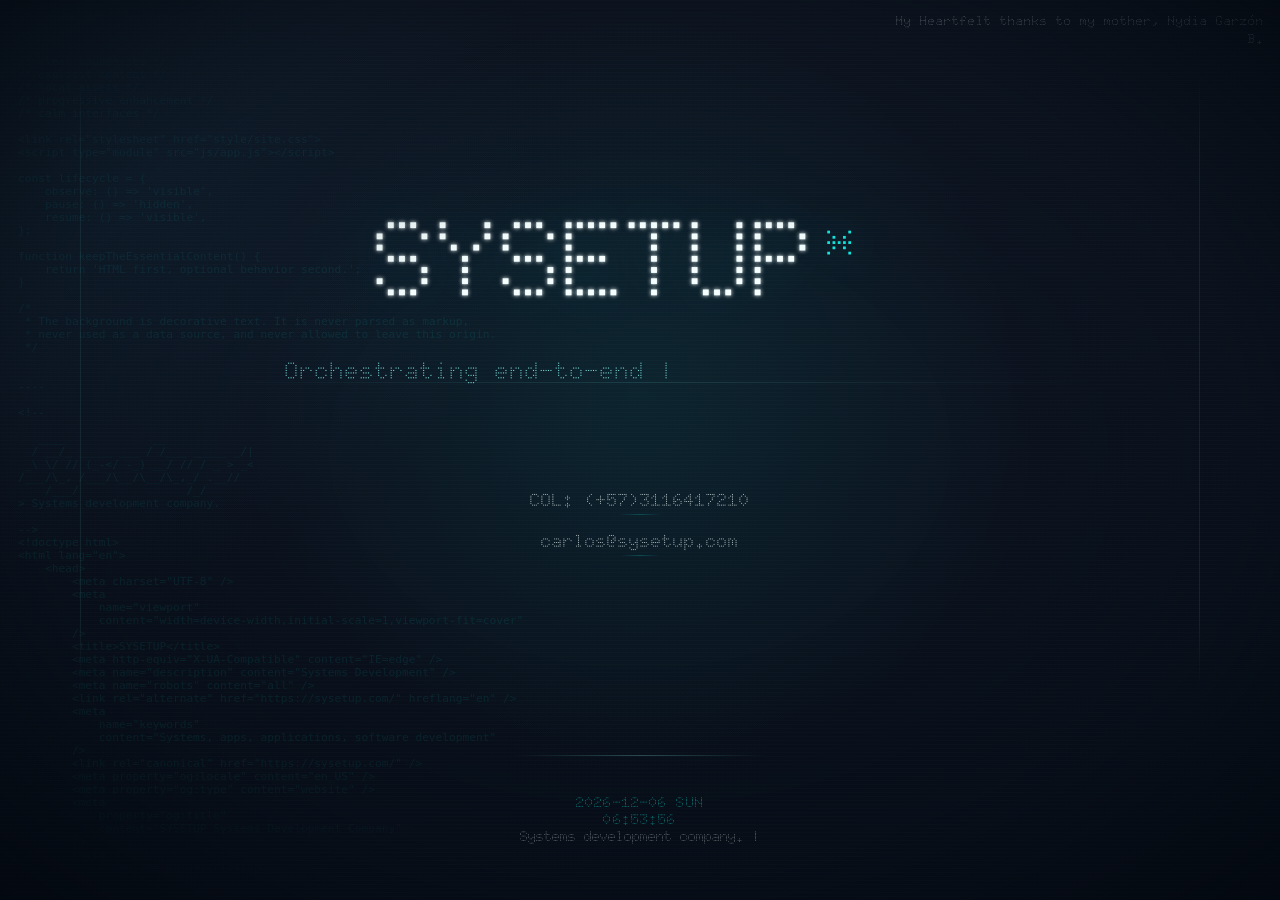
==== commit 1d7e7e69: "refactor: .gitignore" ====
--- a/index.html
+++ b/index.html
@@ -71,7 +71,7 @@
     <body>
         <a class="skip-link" href="#main-content">Skip to content</a>
         <aside class="site-credit" aria-label="Acknowledgment">
-            My heartfelt thanks to my mother, Nydia Garzón B.
+            My Heartfelt thanks to my mother, Nydia Garzón B.
         </aside>
         <pre class="ambient-code" aria-hidden="true"><code
             data-role="background"
--- a/style/site.css
+++ b/style/site.css
@@ -6,49 +6,141 @@
     font-display: swap;
 }
 
+:root {
+    --color-void: #080f1a;
+    --color-surface: #0f1724;
+    --color-phosphor: #11ece5;
+    --color-phosphor-muted: #77d8d4;
+    --color-ice: #f5ffff;
+    --color-line: rgb(119 216 212 / 18%);
+    --color-glow: rgb(17 236 229 / 24%);
+    --color-shadow: rgb(1 7 13 / 70%);
+    --ease-arrival: cubic-bezier(0.16, 1, 0.3, 1);
+}
+
+/* Keep this single-viewport surface from panning or exposing empty space. */
 html {
+    /* Positioning */
     width: 100%;
-    background-color: #0f1724;
+    height: 100%;
+
+    /* Color */
+    background-color: var(--color-surface);
+
+    /* Text */
     text-align: center;
+    color-scheme: dark;
+
+    /* Other */
+    overflow: hidden;
+    overscroll-behavior: none;
 }
 
 body {
+    /* Positioning */
     display: flex;
     position: relative;
     flex-direction: column;
+    height: 100%;
     min-height: 100vh;
     min-height: 100dvh;
+
+    /* Box Model */
     box-sizing: border-box;
     margin: 0;
-    padding: 1.5rem 0;
-    color: #11ece5;
+    padding: max(1.5rem, env(safe-area-inset-top))
+        max(1rem, env(safe-area-inset-right))
+        max(1.5rem, env(safe-area-inset-bottom))
+        max(1rem, env(safe-area-inset-left));
+
+    /* Color */
+    isolation: isolate;
+    background:
+        radial-gradient(
+            circle at 50% 44%,
+            rgb(17 236 229 / 8%),
+            transparent clamp(12rem, 30vw, 32rem)
+        ),
+        radial-gradient(
+            circle at 8% 16%,
+            rgb(42 103 137 / 14%),
+            transparent clamp(16rem, 34vw, 38rem)
+        ),
+        linear-gradient(180deg, var(--color-surface) 0%, var(--color-void) 100%);
+    background-color: #080f1a;
+    color: var(--color-phosphor);
+
+    /* Text */
     font-family: doto, sans-serif;
     font-weight: 300;
     font-variation-settings:
         'wght' 300,
         'ROND' 11;
+
+    /* Other */
+    overflow: hidden;
+    overscroll-behavior: none;
+    touch-action: none;
+}
+
+body::before,
+body::after {
+    position: fixed;
+    z-index: 3;
+    inset: 0;
+    pointer-events: none;
+}
+
+body::before {
+    content: '';
+    background: repeating-linear-gradient(
+        180deg,
+        rgb(245 255 255 / 2.5%) 0,
+        rgb(245 255 255 / 2.5%) 1px,
+        transparent 1px,
+        transparent 4px
+    );
+    opacity: 0.5;
+    mix-blend-mode: screen;
+}
+
+body::after {
+    content: '';
+    background: radial-gradient(
+        ellipse at center,
+        transparent 34%,
+        rgb(2 7 13 / 20%) 68%,
+        rgb(2 7 13 / 76%) 100%
+    );
 }
 
 a {
-    color: #fff;
+    color: var(--color-ice);
     text-decoration: none;
 }
 
 :focus-visible {
-    outline: 2px solid #11ece5;
+    outline: 2px solid var(--color-phosphor);
     outline-offset: 0.25rem;
+    box-shadow: 0 0 1.25rem var(--color-glow);
 }
 
 .ambient-code {
+    /* Positioning */
     position: fixed;
     z-index: 0;
     inset: 0;
+
+    /* Box Model */
     margin: 0;
     overflow: hidden;
+
+    /* Other */
     pointer-events: none;
 }
 
 .ambient-code code {
+    /* Positioning */
     display: flex;
     position: fixed;
     top: 0;
@@ -56,19 +148,38 @@
     z-index: 0;
     flex-direction: column;
     justify-content: flex-end;
+
+    /* Box Model */
     width: 100%;
     height: 100%;
     box-sizing: border-box;
     padding: 0 18px;
     overflow: hidden;
-    opacity: 0.07;
+
+    /* Color */
+    color: var(--color-phosphor);
+    opacity: 0.09;
+    text-shadow: 0 0 0.55rem rgb(17 236 229 / 34%);
+
+    /* Text */
     text-align: left;
     font-size: clamp(0.7rem, 1.3vw, 0.7rem);
     white-space: pre-wrap;
     overflow-wrap: anywhere;
+
+    /* Other */
+    animation: ambient-drift 32s ease-in-out infinite alternate;
+    mask-image: linear-gradient(
+        180deg,
+        transparent 0%,
+        #000 18%,
+        #000 82%,
+        transparent 100%
+    );
 }
 
 .site-main {
+    /* Positioning */
     position: relative;
     z-index: 1;
     display: flex;
@@ -76,10 +187,53 @@
     flex-direction: column;
     align-items: center;
     justify-content: center;
+
+    /* Box Model */
     width: 100%;
-    transform: translateZ(0) translate3d(0, 0, 0);
+    box-sizing: border-box;
+    padding: clamp(1rem, 3vw, 3rem) 0;
+
+    /* Other */
+    transform: translateZ(0);
     backface-visibility: hidden;
-    will-change: opacity;
+    animation: console-arrival 900ms var(--ease-arrival) both;
+}
+
+.site-main::before,
+.site-main::after {
+    position: absolute;
+    z-index: 0;
+    pointer-events: none;
+}
+
+.site-main::before {
+    content: '';
+    inset: clamp(0.75rem, 4vw, 3.5rem) clamp(0.5rem, 5vw, 6rem);
+    border: 1px solid var(--color-line);
+    opacity: 0.7;
+    mask-image: linear-gradient(
+        180deg,
+        transparent 0%,
+        #000 12%,
+        #000 88%,
+        transparent 100%
+    );
+}
+
+.site-main::after {
+    content: '';
+    top: 50%;
+    right: 12%;
+    left: 12%;
+    height: 1px;
+    background: linear-gradient(
+        90deg,
+        transparent,
+        rgb(119 216 212 / 22%),
+        transparent
+    );
+    opacity: 0.7;
+    filter: blur(0.2px);
 }
 
 /* Page acknowledgment. */
@@ -95,35 +249,54 @@
     margin: 0;
 
     /* Color */
-    color: #fff;
+    color: rgb(245 255 255 / 78%);
 
     /* Text */
     font-size: clamp(0.65rem, 1vw, 0.8rem);
     line-height: 1.4;
     text-align: right;
-
-    /* Other */
+    text-shadow: 0 0 0.9rem rgb(17 236 229 / 16%);
+
+    /* Other */
+    animation: soft-arrival 1.1s var(--ease-arrival) 120ms both;
     overflow-wrap: anywhere;
 }
 
 .site-header,
 .hero {
+    position: relative;
+    z-index: 1;
     width: 100%;
 }
 
 .brand {
+    /* Positioning */
     display: inline-block;
+
+    /* Box Model */
     margin: 0 auto 1.5rem;
     padding: 0 1rem;
-    color: #fff;
+
+    /* Color */
+    color: var(--color-ice);
+    text-shadow:
+        0 0 0.04em var(--color-ice),
+        0 0 0.45em rgb(17 236 229 / 28%),
+        0 0 1.8em rgb(17 236 229 / 10%);
+
+    /* Text */
     font-family: doto, sans-serif;
     font-size: clamp(2.5rem, 11vw, 7rem);
     font-weight: 400;
     font-variation-settings:
         'wght' 400,
         'ROND' 1;
+    letter-spacing: -0.035em;
     line-height: 1;
     text-align: center;
+
+    /* Other */
+    animation: brand-arrival 1s var(--ease-arrival) 60ms both;
 }
 
 .brand-sup {
@@ -133,22 +306,97 @@
     font-size: 47%;
     line-height: 0;
     vertical-align: baseline;
+    color: var(--color-phosphor);
+    text-shadow: 0 0 0.8em rgb(17 236 229 / 55%);
 }
 
 .hero-description {
+    /* Positioning */
+    position: relative;
+
+    /* Box Model */
+    max-width: 52rem;
     margin: 0;
     padding: 1rem 3rem;
+
+    /* Color */
+    color: var(--color-phosphor-muted);
+
+    /* Text */
     font-size: clamp(1.15rem, 1.9vw, 2rem);
+    line-height: 1.35;
+    text-shadow: 0 0 0.8rem rgb(17 236 229 / 14%);
+
+    /* Other */
+    animation: soft-arrival 900ms var(--ease-arrival) 260ms both;
 }
 
 .contact-list {
+    /* Positioning */
+    display: flex;
+    flex-direction: column;
+    align-items: center;
+
+    /* Box Model */
     margin: 0;
+    gap: 0.15rem;
+
+    /* Text */
     font-style: normal;
 }
 
 .contact-link {
+    /* Positioning */
+    position: relative;
     display: block;
+
+    /* Box Model */
+    padding: 0.55rem 1rem;
+
+    /* Color */
+    color: var(--color-ice);
+
+    /* Text */
     font-size: clamp(1rem, 1.4vw, 1.5rem);
+    text-shadow: 0 0 0.8rem rgb(245 255 255 / 12%);
+
+    /* Other */
+    transition:
+        color 180ms ease,
+        text-shadow 180ms ease,
+        transform 180ms ease;
+}
+
+.contact-link::after {
+    content: '';
+    position: absolute;
+    right: 1rem;
+    bottom: 0.25rem;
+    left: 1rem;
+    height: 1px;
+    background: linear-gradient(
+        90deg,
+        transparent,
+        rgb(17 236 229 / 80%),
+        transparent
+    );
+    opacity: 0.28;
+    transform: scaleX(0.2);
+    transition:
+        opacity 180ms ease,
+        transform 240ms var(--ease-arrival);
+}
+
+.contact-link:hover {
+    color: var(--color-ice);
+    text-shadow: 0 0 1rem rgb(17 236 229 / 38%);
+    transform: translateY(-2px);
+}
+
+.contact-link:hover::after,
+.contact-link:focus-visible::after {
+    opacity: 0.9;
+    transform: scaleX(1);
 }
 
 .hero-description::after,
@@ -159,23 +407,52 @@
 }
 
 .site-footer {
+    /* Positioning */
     position: relative;
     z-index: 1;
+
+    /* Box Model */
     width: 100%;
     margin-top: auto;
     padding-top: 1rem;
+
+    /* Color */
+    color: var(--color-phosphor-muted);
+
+    /* Text */
     font-size: clamp(0.72rem, 1.1vw, 0.9rem);
+
+    /* Other */
+    animation: soft-arrival 1.1s var(--ease-arrival) 380ms both;
+}
+
+.site-footer::before {
+    content: '';
+    display: block;
+    width: min(16rem, 34vw);
+    height: 1px;
+    margin: 0 auto 1rem;
+    background: linear-gradient(
+        90deg,
+        transparent,
+        rgb(119 216 212 / 32%),
+        transparent
+    );
 }
 
 .client {
     margin: 0 0 0 47px;
     padding: 11px 47px;
-    color: #fff;
+    color: rgb(245 255 255 / 86%);
     text-align: right;
+    text-shadow: 0 0 0.8rem rgb(17 236 229 / 12%);
 }
 
 .status-clock {
     margin: 0;
+    color: var(--color-phosphor);
+    letter-spacing: 0.08em;
+    text-shadow: 0 0 0.7rem rgb(17 236 229 / 18%);
 }
 
 .status-clock [data-role] {
@@ -184,9 +461,11 @@
 
 .site-note {
     width: 100%;
+    box-sizing: border-box;
     min-height: 3rem;
     margin: 0;
-    color: #fff;
+    color: rgb(245 255 255 / 76%);
+    text-shadow: 0 0 0.8rem rgb(17 236 229 / 12%);
 }
 
 .skip-link {
@@ -196,8 +475,9 @@
     left: 1rem;
     padding: 0.65rem 0.9rem;
     transform: translateY(-200%);
-    background: #fff;
-    color: #0f1724;
+    background: var(--color-ice);
+    color: var(--color-void);
+    box-shadow: 0 0.5rem 1.5rem var(--color-shadow);
 }
 
 .skip-link:focus {
@@ -226,18 +506,96 @@
     }
 }
 
+@keyframes ambient-drift {
+    from {
+        transform: translate3d(0, 0, 0) scale(1);
+    }
+
+    to {
+        transform: translate3d(0, -0.45rem, 0) scale(1.01);
+    }
+}
+
+@keyframes console-arrival {
+    from {
+        filter: blur(0.16rem) brightness(0.84);
+        transform: translateY(0.45rem);
+    }
+
+    to {
+        filter: blur(0) brightness(1);
+        transform: translateY(0);
+    }
+}
+
+@keyframes brand-arrival {
+    from {
+        filter: blur(0.12rem);
+        opacity: 0.78;
+        transform: scale(0.992);
+    }
+
+    to {
+        filter: blur(0);
+        opacity: 1;
+        transform: scale(1);
+    }
+}
+
+@keyframes soft-arrival {
+    from {
+        filter: blur(0.08rem);
+        opacity: 0.72;
+        transform: translateY(0.35rem);
+    }
+
+    to {
+        filter: blur(0);
+        opacity: 1;
+        transform: translateY(0);
+    }
+}
+
 @media (prefers-reduced-motion: reduce) {
     .hero-description::after,
     .site-note::after,
-    .ambient-code code::after {
+    .ambient-code code::after,
+    .ambient-code code,
+    .site-main,
+    .site-credit,
+    .brand,
+    .hero-description,
+    .site-footer {
         animation: none;
+    }
+
+    .site-main,
+    .brand,
+    .hero-description,
+    .site-credit,
+    .site-footer {
+        filter: none;
+        opacity: 1;
+        transform: none;
+    }
+
+    .contact-link,
+    .contact-link::after {
+        transition-duration: 0ms;
     }
 }
 
 @media (width <= 575.98px), (height <= 600px) {
     body {
-        padding: 1rem 0.75rem;
+        padding: max(1rem, env(safe-area-inset-top))
+            max(0.75rem, env(safe-area-inset-right))
+            max(1rem, env(safe-area-inset-bottom))
+            max(0.75rem, env(safe-area-inset-left));
         font-size: 1rem;
+    }
+
+    .site-main::before {
+        inset: 0.5rem 0.35rem;
     }
 
     .site-credit {
@@ -265,12 +623,18 @@
 
     .ambient-code code {
         padding: 0 12px;
+        opacity: 0.055;
         font-size: clamp(0.7rem, 1.3vw, 0.7rem);
     }
 
     .site-footer {
         width: auto;
         font-size: clamp(0.7rem, 2.2vw, 0.85rem);
+    }
+
+    .site-footer::before {
+        width: min(12rem, 42vw);
+        margin-bottom: 0.75rem;
     }
 
     .client {
@@ -353,3 +717,17 @@
         padding: 0.5rem 1rem;
     }
 }
+
+/* Reserve space for the tallest typewriter message on portrait phones. */
+@media (orientation: portrait) and (width <= 575.98px) {
+    .hero-description {
+        min-height: 4.5em;
+    }
+}
+
+/* Reserve space for the tallest typewriter message on desktop viewports. */
+@media (width >= 576px) and (height >= 601px) {
+    .hero-description {
+        min-height: 4.5em;
+    }
+}
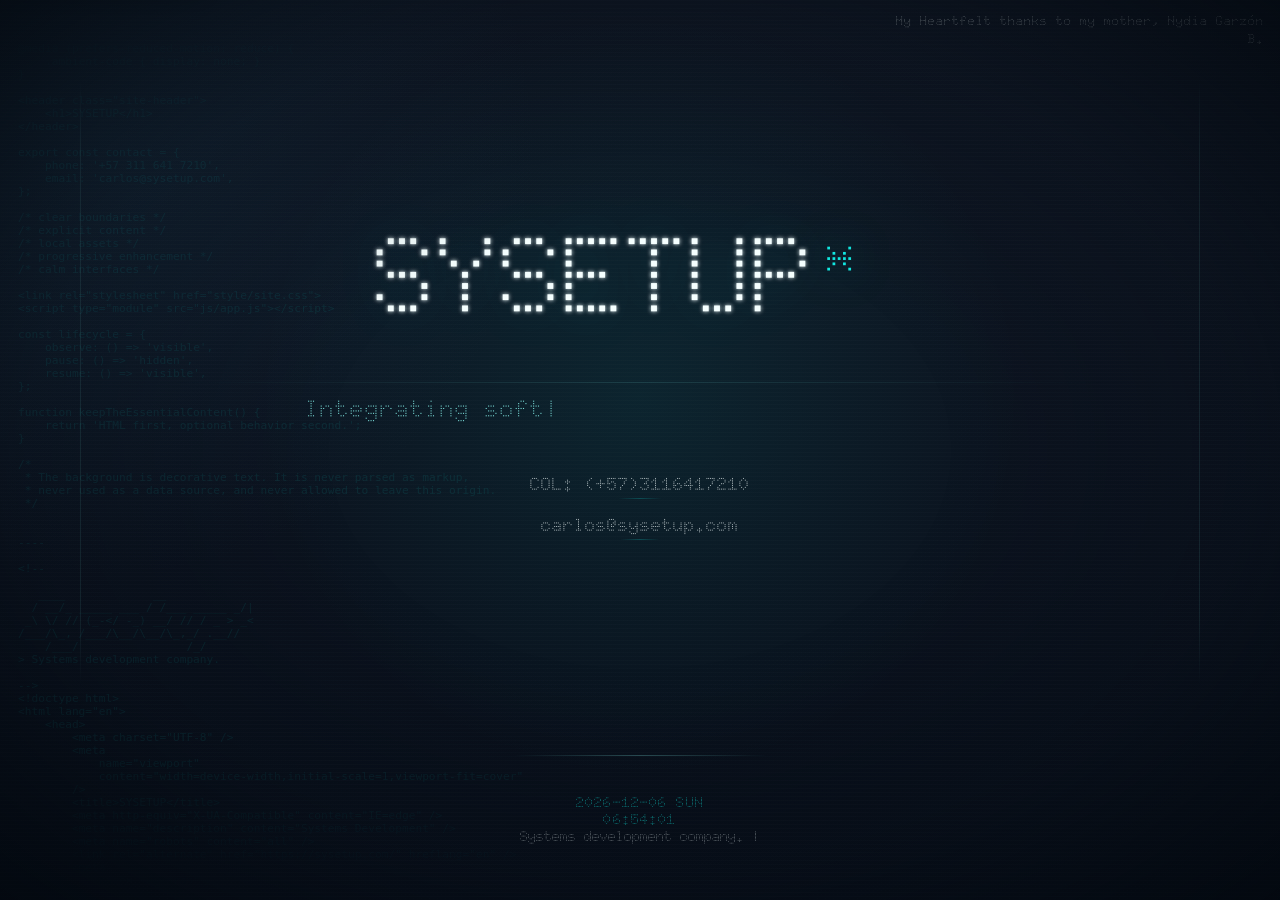
==== commit b6f5bfd7: "refactor: typewriter." ====
--- a/index.html
+++ b/index.html
@@ -82,10 +82,14 @@
                 <h1 class="brand">SYSETUP <span class="brand-sup">*</span></h1>
             </header>
             <section class="hero" aria-label="Services and contact">
-                <p class="hero-description" data-role="typewriter">
+                <button
+                    class="hero-description"
+                    data-role="typewriter"
+                    type="button"
+                >
                     Managing full-cycle projects: analysis, design, dev, deploy,
                     maintenance.
-                </p>
+                </button>
                 <address class="contact-list">
                     <a class="contact-link" href="tel:+573116417210"
                         >COL:&nbsp;(+57)3116417210</a
--- a/style/site.css
+++ b/style/site.css
@@ -312,23 +312,31 @@
 
 .hero-description {
     /* Positioning */
+    display: block;
     position: relative;
 
     /* Box Model */
+    width: 100%;
     max-width: 52rem;
+    box-sizing: border-box;
     margin: 0;
     padding: 1rem 3rem;
+    border: 0;
 
     /* Color */
+    background: transparent;
     color: var(--color-phosphor-muted);
 
     /* Text */
+    font: inherit;
     font-size: clamp(1.15rem, 1.9vw, 2rem);
     line-height: 1.35;
+    text-align: center;
     text-shadow: 0 0 0.8rem rgb(17 236 229 / 14%);
 
     /* Other */
     animation: soft-arrival 900ms var(--ease-arrival) 260ms both;
+    cursor: pointer;
 }
 
 .contact-list {
@@ -403,7 +411,23 @@
 .site-note::after,
 .ambient-code code::after {
     content: '|';
-    animation: blink 500ms linear infinite alternate;
+    animation: cursor-blink 4s ease-in-out infinite;
+}
+
+/* Offset each cursor so the interface feels observed rather than synchronized. */
+.hero-description::after {
+    animation-delay: -0.6s;
+    animation-duration: 3.6s;
+}
+
+.site-note::after {
+    animation-delay: -2.2s;
+    animation-duration: 4.4s;
+}
+
+.ambient-code code::after {
+    animation-delay: -3.3s;
+    animation-duration: 5.2s;
 }
 
 .site-footer {
@@ -484,24 +508,49 @@
     transform: translateY(0);
 }
 
-@keyframes blink {
-    40% {
+@keyframes cursor-blink {
+    0%,
+    18% {
         opacity: 1;
     }
 
-    42% {
-        opacity: 0.8;
-    }
-
-    43% {
+    19% {
+        opacity: 0.56;
+    }
+
+    20% {
         opacity: 1;
     }
 
-    45% {
-        opacity: 0.2;
-    }
-
-    46% {
+    21%,
+    29% {
+        opacity: 0.12;
+    }
+
+    30% {
+        opacity: 0.82;
+    }
+
+    31%,
+    56% {
+        opacity: 1;
+    }
+
+    57% {
+        opacity: 0.28;
+    }
+
+    58% {
+        opacity: 0.9;
+    }
+
+    59%,
+    64% {
+        opacity: 0.18;
+    }
+
+    65%,
+    100% {
         opacity: 1;
     }
 }
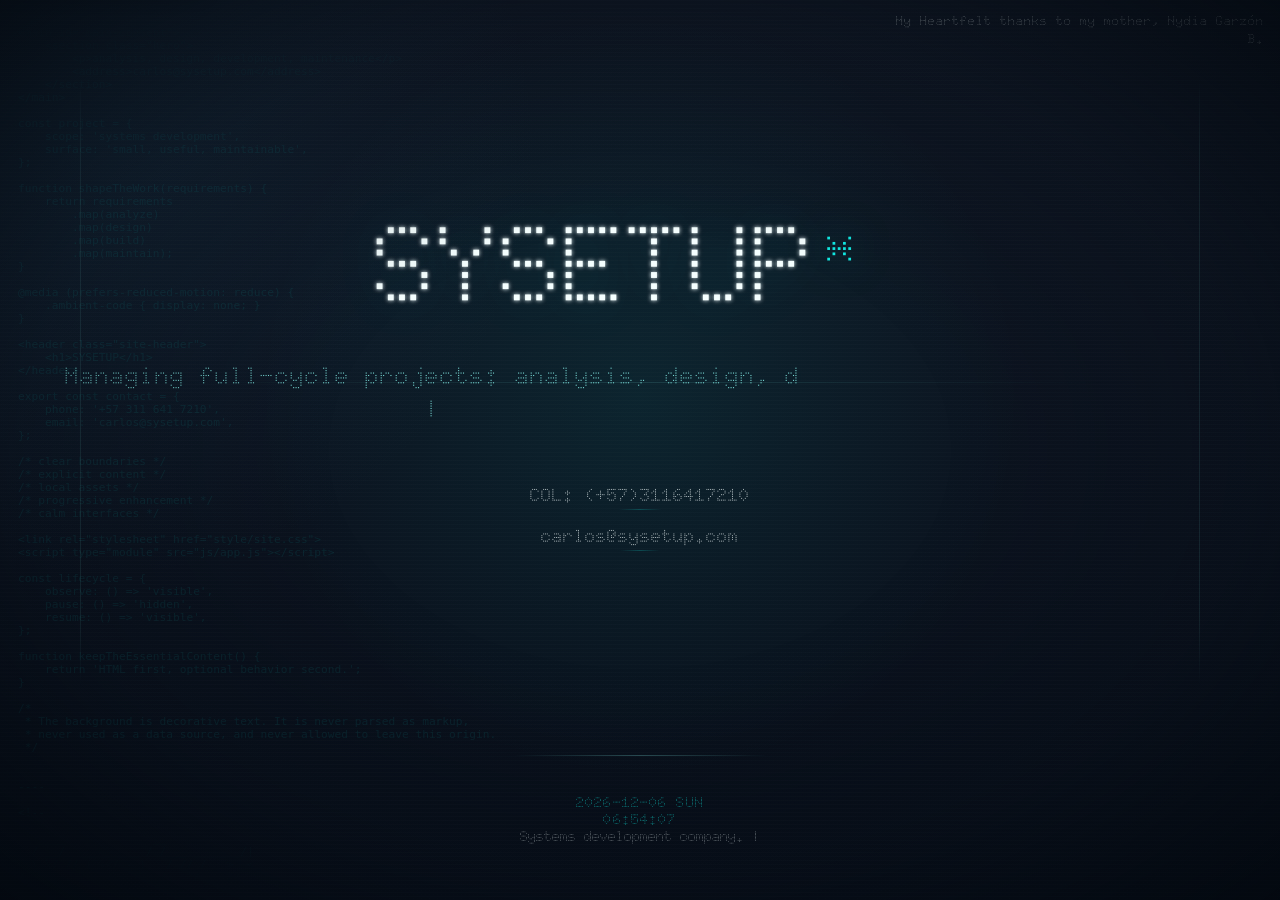
==== commit 8257c233: "refactor: text shimmer." ====
--- a/index.html
+++ b/index.html
@@ -87,8 +87,12 @@
                     data-role="typewriter"
                     type="button"
                 >
-                    Managing full-cycle projects: analysis, design, dev, deploy,
-                    maintenance.
+                    <span
+                        class="hero-description-text"
+                        data-role="typewriter-text"
+                        >Managing full-cycle projects: analysis, design, dev,
+                        deploy, maintenance.</span
+                    >
                 </button>
                 <address class="contact-list">
                     <a class="contact-link" href="tel:+573116417210"
--- a/style/site.css
+++ b/style/site.css
@@ -141,13 +141,11 @@
 
 .ambient-code code {
     /* Positioning */
-    display: flex;
+    display: block;
     position: fixed;
     top: 0;
     left: 0;
     z-index: 0;
-    flex-direction: column;
-    justify-content: flex-end;
 
     /* Box Model */
     width: 100%;
@@ -155,6 +153,7 @@
     box-sizing: border-box;
     padding: 0 18px;
     overflow: hidden;
+    overscroll-behavior: none;
 
     /* Color */
     color: var(--color-phosphor);
@@ -168,7 +167,8 @@
     overflow-wrap: anywhere;
 
     /* Other */
-    animation: ambient-drift 32s ease-in-out infinite alternate;
+    backface-visibility: hidden;
+    contain: layout paint;
     mask-image: linear-gradient(
         180deg,
         transparent 0%,
@@ -176,6 +176,34 @@
         #000 82%,
         transparent 100%
     );
+    transform: translate3d(0, 0, 0);
+}
+
+.ambient-code-track {
+    /* Positioning */
+    display: flex;
+    flex-direction: column;
+
+    /* Box Model */
+    width: 100%;
+
+    /* Other */
+    animation: ambient-scroll 96s linear infinite;
+    transform: translate3d(0, 0, 0);
+    will-change: transform;
+}
+
+.ambient-code-copy {
+    /* Positioning */
+    display: block;
+
+    /* Box Model */
+    flex: 0 0 auto;
+    width: 100%;
+}
+
+.ambient-code-track-paused {
+    animation-play-state: paused;
 }
 
 .site-main {
@@ -312,16 +340,25 @@
 
 .hero-description {
     /* Positioning */
-    display: block;
+    display: flex;
     position: relative;
-
-    /* Box Model */
+    flex-direction: column;
+    align-items: center;
+    justify-content: flex-start;
+
+    /* Box Model */
+
+    /* Reserve three rendered lines and keep the viewport stable during reflow. */
+    --hero-description-padding-block: 2rem;
+
     width: 100%;
     max-width: 52rem;
     box-sizing: border-box;
+    height: calc(4.05em + var(--hero-description-padding-block));
     margin: 0;
     padding: 1rem 3rem;
     border: 0;
+    overflow: hidden;
 
     /* Color */
     background: transparent;
@@ -337,6 +374,76 @@
     /* Other */
     animation: soft-arrival 900ms var(--ease-arrival) 260ms both;
     cursor: pointer;
+    transition:
+        color 420ms var(--ease-arrival),
+        text-shadow 420ms var(--ease-arrival),
+        opacity 180ms ease;
+}
+
+/* Keep the typewriter's inline wrapping inside the fixed viewport. */
+.hero-description-text {
+    display: block;
+    width: 100%;
+    min-width: 0;
+}
+
+.hero-description[aria-disabled='true'] {
+    /* Other */
+    cursor: wait;
+    opacity: 0.78;
+}
+
+.hero-description.shimmer-active {
+    /* Text */
+    color: var(--color-phosphor-muted);
+    text-shadow: none;
+}
+
+/* Keep each word intact while its character children retain logical reading order. */
+.typewriter-word {
+    display: inline-block;
+    white-space: nowrap;
+}
+
+.typewriter-character {
+    display: inline-block;
+    color: inherit;
+    vertical-align: baseline;
+}
+
+/* The shimmer is an infinite light pulse that travels through the actual glyphs. */
+.hero-description.shimmer-active .typewriter-character {
+    animation-delay: var(--shimmer-delay, 0ms);
+    animation-duration: var(--shimmer-cycle, 4s);
+    animation-fill-mode: both;
+    animation-iteration-count: infinite;
+    animation-name: character-shimmer;
+    animation-timing-function: var(--ease-arrival);
+}
+
+.hero-description.shimmer-active::after {
+    /* Text */
+    color: var(--color-phosphor);
+    text-shadow: 0 0 0.8em rgb(17 236 229 / 55%);
+}
+
+@keyframes character-shimmer {
+    0%,
+    10%,
+    100% {
+        color: var(--color-phosphor-muted);
+        filter: brightness(1);
+        text-shadow: none;
+    }
+
+    5% {
+        color: var(--color-ice);
+        filter: brightness(1.35);
+        text-shadow:
+            0 0 0.25em var(--color-ice),
+            0 0 0.8em var(--color-phosphor),
+            0 0 1.4em rgb(17 236 229 / 48%);
+    }
 }
 
 .contact-list {
@@ -408,8 +515,7 @@
 }
 
 .hero-description::after,
-.site-note::after,
-.ambient-code code::after {
+.site-note::after {
     content: '|';
     animation: cursor-blink 4s ease-in-out infinite;
 }
@@ -423,11 +529,6 @@
 .site-note::after {
     animation-delay: -2.2s;
     animation-duration: 4.4s;
-}
-
-.ambient-code code::after {
-    animation-delay: -3.3s;
-    animation-duration: 5.2s;
 }
 
 .site-footer {
@@ -555,13 +656,13 @@
     }
 }
 
-@keyframes ambient-drift {
+@keyframes ambient-scroll {
     from {
-        transform: translate3d(0, 0, 0) scale(1);
+        transform: translate3d(0, 0, 0);
     }
 
     to {
-        transform: translate3d(0, -0.45rem, 0) scale(1.01);
+        transform: translate3d(0, -50%, 0);
     }
 }
 
@@ -608,7 +709,6 @@
 @media (prefers-reduced-motion: reduce) {
     .hero-description::after,
     .site-note::after,
-    .ambient-code code::after,
     .ambient-code code,
     .site-main,
     .site-credit,
@@ -622,14 +722,35 @@
     .brand,
     .hero-description,
     .site-credit,
-    .site-footer {
+    .site-footer,
+    .ambient-code code {
         filter: none;
         opacity: 1;
         transform: none;
+        will-change: auto;
+    }
+
+    .hero-description.shimmer-active {
+        color: var(--color-phosphor-muted);
+        text-shadow: 0 0 0.8rem rgb(17 236 229 / 14%);
+        animation: none;
+    }
+
+    .hero-description.shimmer-active .typewriter-character {
+        animation: none;
+        filter: none;
+        text-shadow: none;
+    }
+
+    .ambient-code-track {
+        animation: none;
+        transform: none;
+        will-change: auto;
     }
 
     .contact-link,
-    .contact-link::after {
+    .contact-link::after,
+    .hero-description {
         transition-duration: 0ms;
     }
 }
@@ -661,6 +782,8 @@
     }
 
     .hero-description {
+        --hero-description-padding-block: 1.2rem;
+
         padding: 0.6rem 1.5rem;
         font-size: clamp(1rem, 3.6vw, 1.3rem);
     }
@@ -674,6 +797,10 @@
         padding: 0 12px;
         opacity: 0.055;
         font-size: clamp(0.7rem, 1.3vw, 0.7rem);
+    }
+
+    .ambient-code-track {
+        animation-duration: 132s;
     }
 
     .site-footer {
@@ -728,6 +855,8 @@
     }
 
     .hero-description {
+        --hero-description-padding-block: 0.8rem;
+
         padding: 0.4rem 1.5rem;
         font-size: clamp(0.9rem, 3vh, 1.15rem);
     }
@@ -765,18 +894,8 @@
     .contact-link {
         padding: 0.5rem 1rem;
     }
-}
-
-/* Reserve space for the tallest typewriter message on portrait phones. */
-@media (orientation: portrait) and (width <= 575.98px) {
+
     .hero-description {
-        min-height: 4.5em;
-    }
-}
-
-/* Reserve space for the tallest typewriter message on desktop viewports. */
-@media (width >= 576px) and (height >= 601px) {
-    .hero-description {
-        min-height: 4.5em;
-    }
-}
+        --hero-description-padding-block: 1rem;
+    }
+}
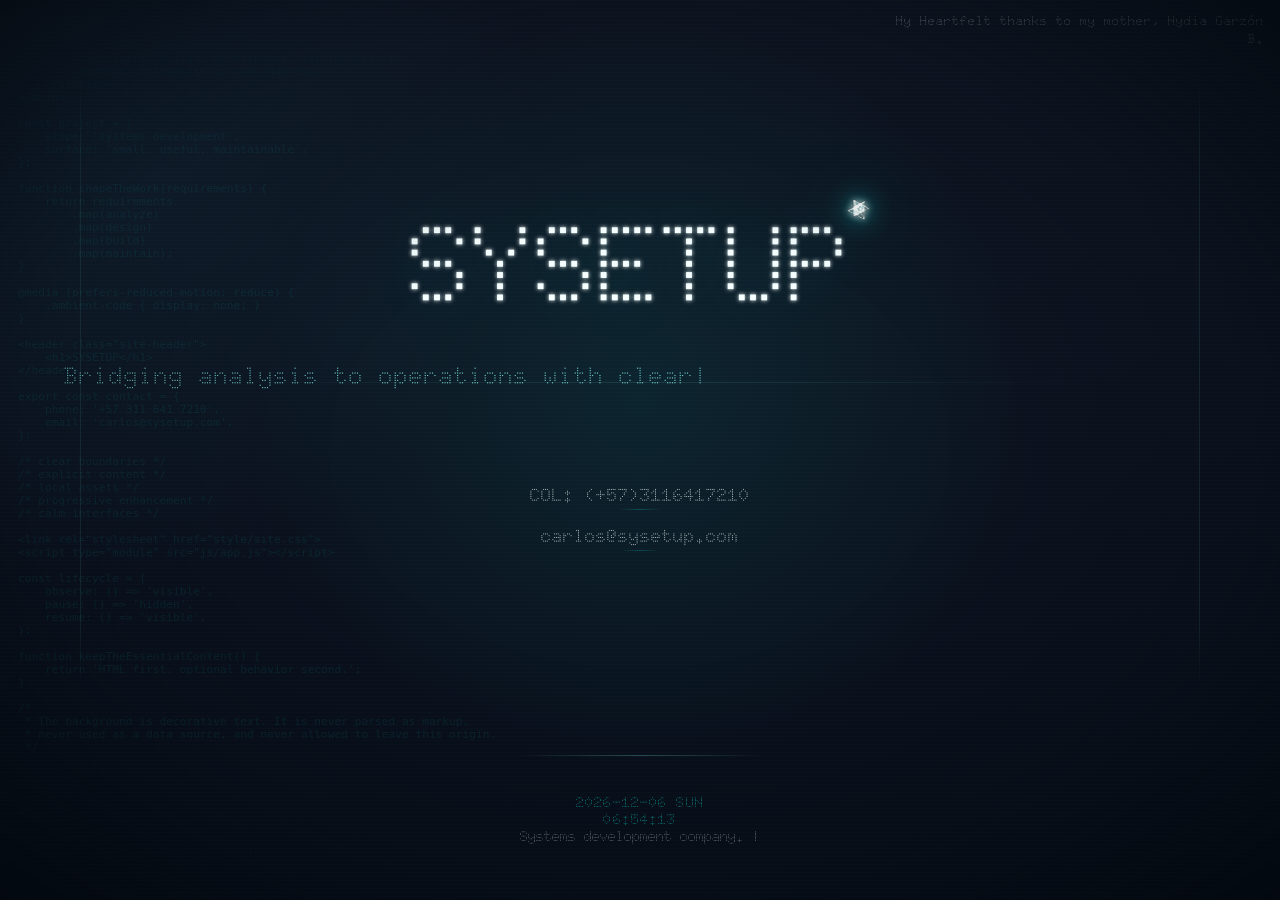
==== commit 5f3dfa0b: "refactor: star added." ====
--- a/index.html
+++ b/index.html
@@ -79,7 +79,14 @@
 
         <main class="site-main" id="main-content">
             <header class="site-header">
-                <h1 class="brand">SYSETUP <span class="brand-sup">*</span></h1>
+                <h1 class="brand">
+                    <span class="brand-word">SYSETUP</span>
+                    <span
+                        class="brand-cursor"
+                        data-role="brand-cursor"
+                        aria-hidden="true"
+                    ><span class="brand-cursor-fallback">*</span></span>
+                </h1>
             </header>
             <section class="hero" aria-label="Services and contact">
                 <button
--- a/style/site.css
+++ b/style/site.css
@@ -299,7 +299,9 @@
 
 .brand {
     /* Positioning */
-    display: inline-block;
+    display: inline-flex;
+    align-items: flex-start;
+    justify-content: center;
 
     /* Box Model */
     margin: 0 auto 1.5rem;
@@ -327,15 +329,119 @@
     animation: brand-arrival 1s var(--ease-arrival) 60ms both;
 }
 
-.brand-sup {
+.brand-word {
+    display: inline-block;
+}
+
+/* Automan-inspired Cursor: a small WebGL sculpture that replaces the old
+   superscript asterisk while preserving the asterisk as a no-WebGL fallback. */
+.brand-cursor {
+    /* ================================================================
+       CURSOR 3D — CENTRALIZED TUNING
+
+       These are the only values normally needed to reposition or tune
+       the mark. JavaScript reads the WebGL-related values from here.
+
+       --cursor-size            Outer layout size relative to the brand.
+       --cursor-x / --cursor-y  Visual offset without changing document flow.
+       --cursor-render-scale    3D sculpture scale inside its canvas.
+       --cursor-glow            0 = subdued, 1 = default, 2 = intense.
+       --cursor-rotation-speed  0 = static, .5 = half speed, 2 = double speed.
+       ================================================================ */
+    --cursor-size: 0.18em;
+    --cursor-x: -0.015em;
+    --cursor-y: -0.08em;
+    --cursor-render-scale: 0.7;
+    --cursor-glow: 2;
+    --cursor-rotation-speed: 11;
+
+    /* Runtime values controlled by the renderer; do not tune these. */
+    --brand-cursor-inner-opacity: 0.78;
+    --brand-cursor-outer-opacity: 0.58;
+    --brand-cursor-canvas-brightness: 1;
+
     position: relative;
-    top: -0.7em;
-    left: -1em;
-    font-size: 47%;
-    line-height: 0;
-    vertical-align: baseline;
+    display: inline-grid;
+    flex: 0 0 auto;
+    place-items: center;
+    width: var(--cursor-size);
+    height: var(--cursor-size);
+    margin-left: 0;
+    transform: translate(var(--cursor-x), var(--cursor-y));
+    isolation: isolate;
+    line-height: 1;
+    pointer-events: none;
+}
+
+.brand-cursor::before,
+.brand-cursor::after {
+    content: '';
+    position: absolute;
+    z-index: -1;
+    border-radius: 50%;
+    pointer-events: none;
+}
+
+.brand-cursor::before {
+    inset: 12%;
+    background: radial-gradient(
+        circle,
+        rgb(245 255 255 / 48%) 0%,
+        rgb(17 236 229 / 36%) 24%,
+        rgb(17 236 229 / 7%) 46%,
+        transparent 72%
+    );
+    filter: blur(0.08em);
+    opacity: var(--brand-cursor-inner-opacity);
+}
+
+.brand-cursor::after {
+    inset: -28%;
+    background: radial-gradient(
+        circle,
+        rgb(17 236 229 / 13%) 0%,
+        rgb(17 236 229 / 4%) 35%,
+        transparent 70%
+    );
+    filter: blur(0.14em);
+    opacity: var(--brand-cursor-outer-opacity);
+}
+
+.brand-cursor-canvas {
+    position: absolute;
+    z-index: 1;
+    inset: -18%;
+    display: block;
+    width: 136%;
+    height: 136%;
+    opacity: 0;
+    filter:
+        brightness(var(--brand-cursor-canvas-brightness))
+        drop-shadow(0 0 0.035em rgb(245 255 255 / 95%))
+        drop-shadow(0 0 0.12em rgb(17 236 229 / 72%))
+        drop-shadow(0 0 0.32em rgb(17 236 229 / 34%));
+    transition: opacity 240ms var(--ease-arrival);
+}
+
+.brand-cursor-fallback {
+    position: relative;
+    z-index: 0;
+    top: -0.13em;
     color: var(--color-phosphor);
-    text-shadow: 0 0 0.8em rgb(17 236 229 / 55%);
+    font-size: 0.3em;
+    line-height: 1;
+    text-shadow:
+        0 0 0.12em var(--color-ice),
+        0 0 0.8em rgb(17 236 229 / 55%);
+    transition: opacity 120ms ease;
+}
+
+.brand-cursor-ready .brand-cursor-canvas {
+    opacity: 1;
+}
+
+.brand-cursor-ready .brand-cursor-fallback {
+    opacity: 0;
 }
 
 .hero-description {
@@ -366,9 +472,9 @@
 
     /* Text */
     font: inherit;
-    font-size: clamp(1.15rem, 1.9vw, 2rem);
+    font-size: clamp(1.15rem, 1.9vw, 1.7rem);
     line-height: 1.35;
-    text-align: center;
+    text-align: left;
     text-shadow: 0 0 0.8rem rgb(17 236 229 / 14%);
 
     /* Other */
@@ -380,11 +486,16 @@
         opacity 180ms ease;
 }
 
-/* Keep the typewriter's inline wrapping inside the fixed viewport. */
+/* Fill each line up to the right edge and continue mid-word on the next
+   line, so the typing caret advances continuously instead of jumping ahead
+   word by word. */
 .hero-description-text {
     display: block;
     width: 100%;
     min-width: 0;
+
+    /* Text */
+    /*word-break: break-all;*/
 }
 
 .hero-description[aria-disabled='true'] {
@@ -399,14 +510,14 @@
     text-shadow: none;
 }
 
-/* Keep each word intact while its character children retain logical reading order. */
+/* Words stay plain inline boxes so the completed phrase wraps exactly like
+   the character-by-character typing phase (no reflow when the shimmer starts). */
 .typewriter-word {
-    display: inline-block;
-    white-space: nowrap;
+    display: inline;
 }
 
 .typewriter-character {
-    display: inline-block;
+    display: inline;
     color: inherit;
     vertical-align: baseline;
 }
@@ -421,22 +532,23 @@
     animation-timing-function: var(--ease-arrival);
 }
 
-.hero-description.shimmer-active::after {
+.hero-description.shimmer-active .hero-description-text::after {
     /* Text */
     color: var(--color-phosphor);
     text-shadow: 0 0 0.8em rgb(17 236 229 / 55%);
 }
 
+/* The lit window (1%) must match SHIMMER_LIGHT_END_RATIO in js/modules/typewriter.js. */
 @keyframes character-shimmer {
     0%,
-    10%,
+    1%,
     100% {
         color: var(--color-phosphor-muted);
         filter: brightness(1);
         text-shadow: none;
     }
 
-    5% {
+    0.5% {
         color: var(--color-ice);
         filter: brightness(1.35);
         text-shadow:
@@ -514,14 +626,14 @@
     transform: scaleX(1);
 }
 
-.hero-description::after,
+.hero-description-text::after,
 .site-note::after {
     content: '|';
     animation: cursor-blink 4s ease-in-out infinite;
 }
 
 /* Offset each cursor so the interface feels observed rather than synchronized. */
-.hero-description::after {
+.hero-description-text::after {
     animation-delay: -0.6s;
     animation-duration: 3.6s;
 }
@@ -707,7 +819,7 @@
 }
 
 @media (prefers-reduced-motion: reduce) {
-    .hero-description::after,
+    .hero-description-text::after,
     .site-note::after,
     .ambient-code code,
     .site-main,
@@ -746,6 +858,11 @@
         animation: none;
         transform: none;
         will-change: auto;
+    }
+
+    .brand-cursor-canvas,
+    .brand-cursor-fallback {
+        transition: none;
     }
 
     .contact-link,
